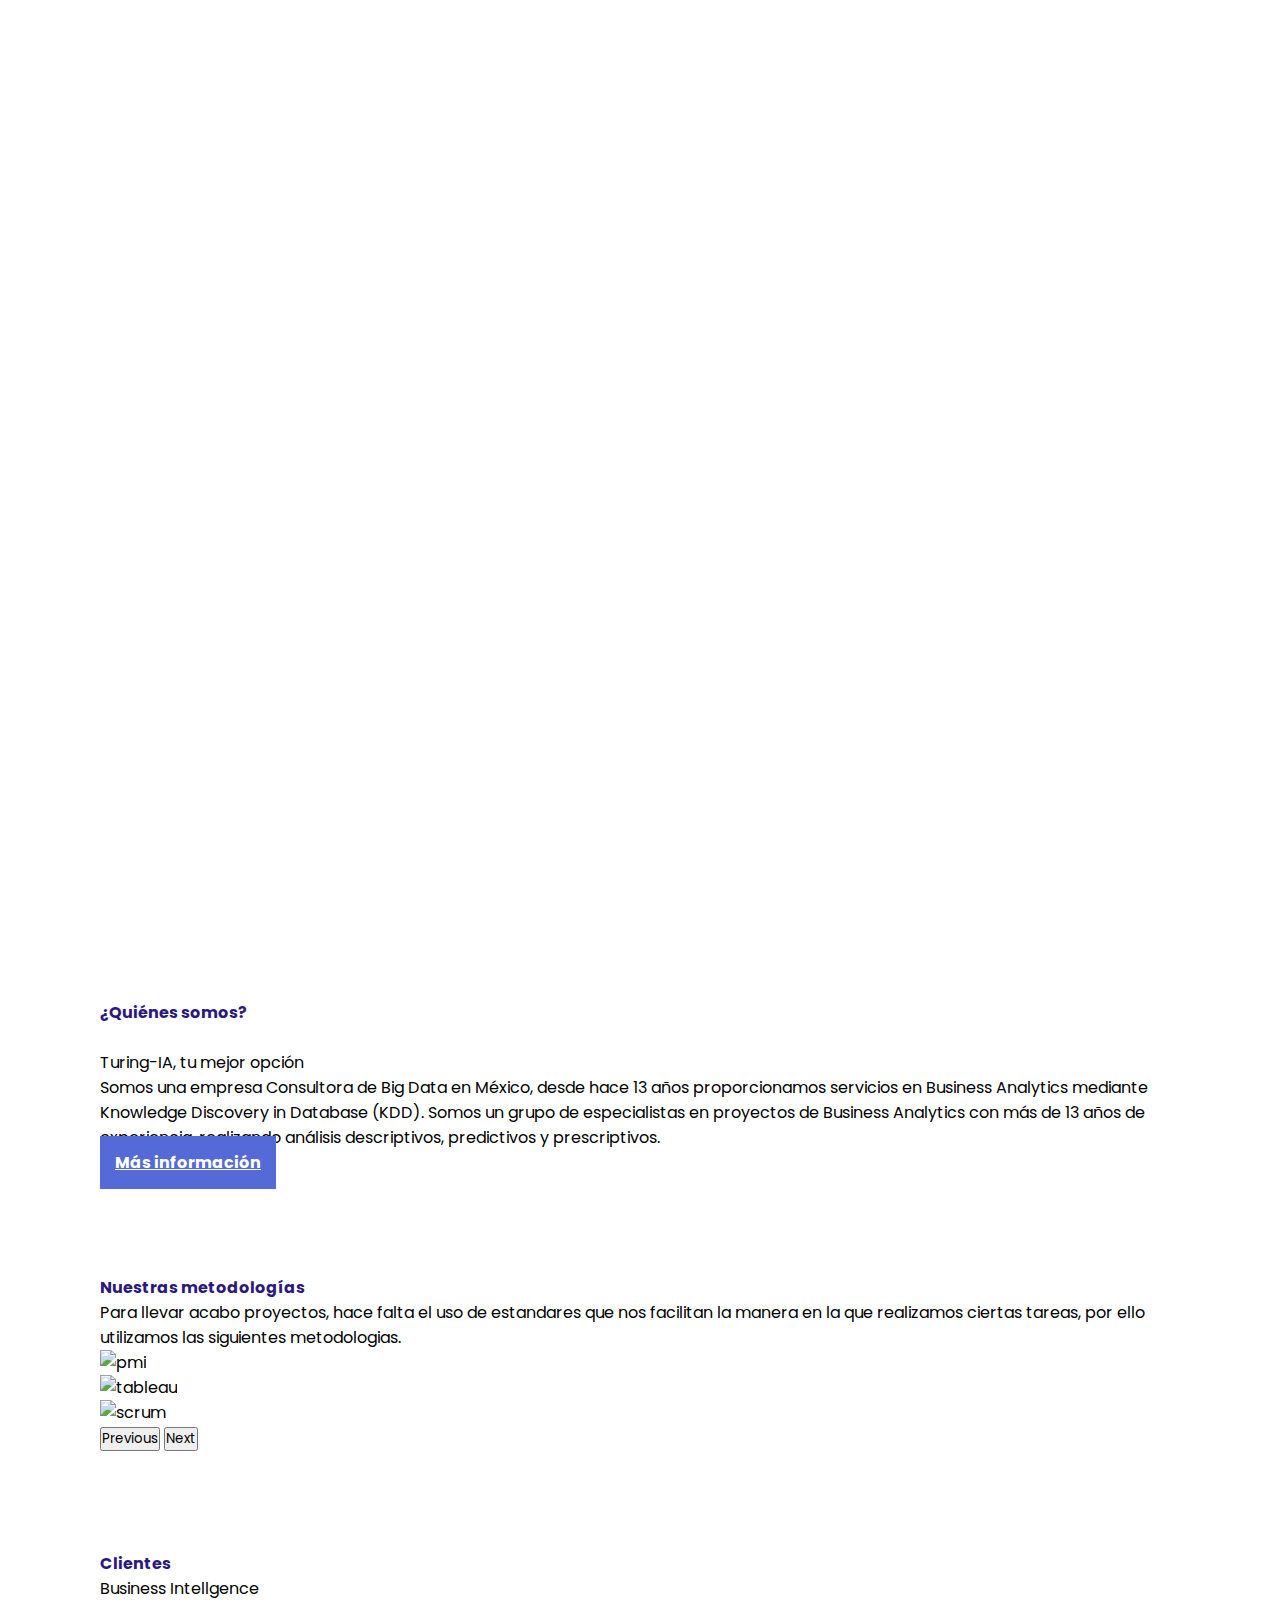
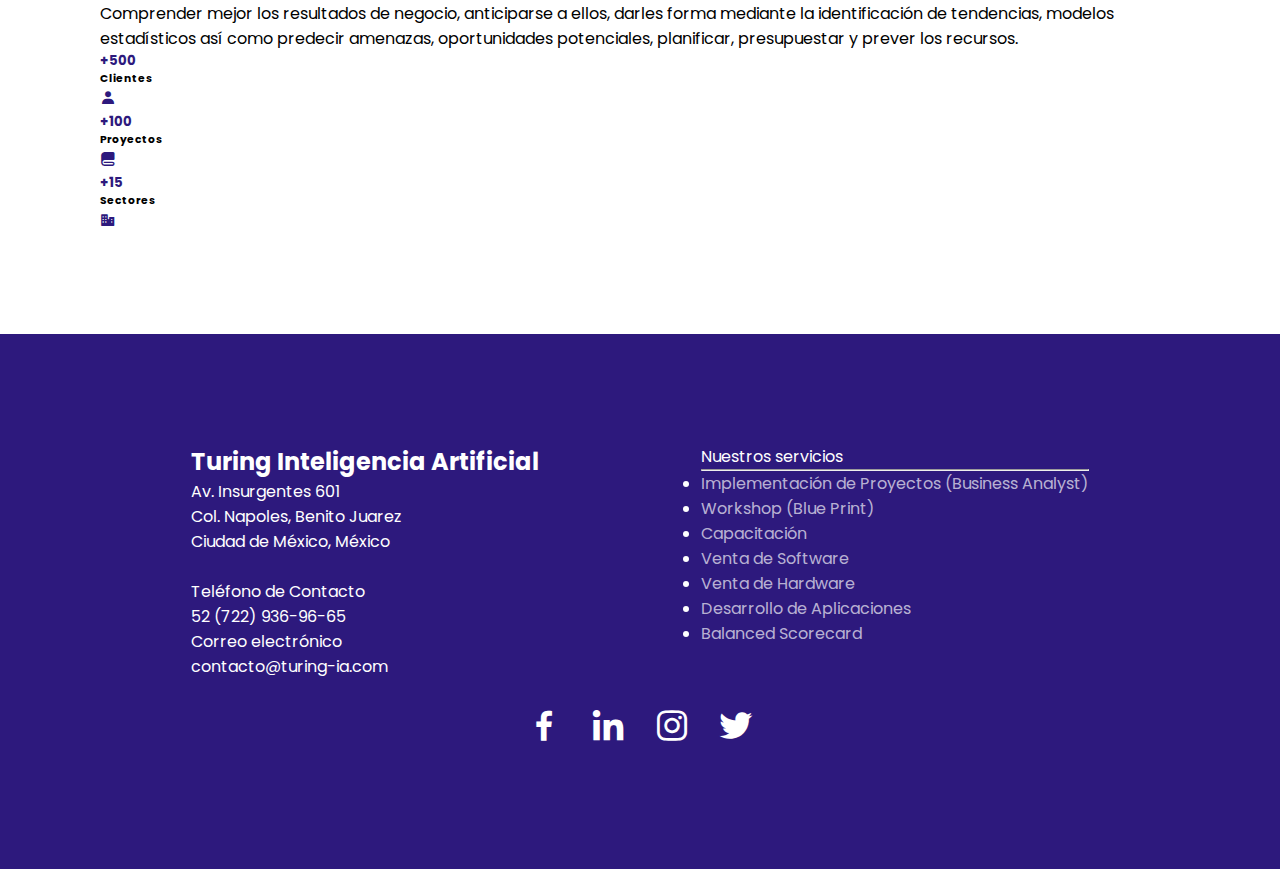
==== about.html @ 7d3f37e5 "feat: añade archivo about.html" ====
<!DOCTYPE html>
<html lang="en">

<head>
    <meta charset="UTF-8">
    <meta http-equiv="X-UA-Compatible" content="IE=edge">
    <meta name="viewport" content="width=device-width, initial-scale=1.0">
    <title>Turing-IA</title>
    <link href="https://cdn.jsdelivr.net/npm/bootstrap@5.2.0/dist/css/bootstrap.min.css" rel="stylesheet" integrity="sha384-gH2yIJqKdNHPEq0n4Mqa/HGKIhSkIHeL5AyhkYV8i59U5AR6csBvApHHNl/vI1Bx" crossorigin="anonymous">
    <script src="https://cdn.jsdelivr.net/npm/bootstrap@5.2.0/dist/js/bootstrap.bundle.min.js" integrity="sha384-A3rJD856KowSb7dwlZdYEkO39Gagi7vIsF0jrRAoQmDKKtQBHUuLZ9AsSv4jD4Xa" crossorigin="anonymous"></script>
    <link href='https://unpkg.com/boxicons@2.1.2/css/boxicons.min.css' rel='stylesheet'>
    <link rel="stylesheet" href="./css/style.css">

</head>

<body>
    <header>
        <a href="#" class="logo">TURING-IA</a>
        <div class="menu-toggle" onclick="toggleMenu();"></div>
        <ul class="nav">
            <li><a href="#">Inicio</a></li>
            <li><a href="#">Nosotros</a></li>
            <li><a href="#">Servicios</a></li>
            <li><a href="#">Tableau</a></li>
        </ul>
    </header>

    <section class="banner" id="banner">
        <video src="https://drive.google.com/uc?export=download&id=1hKeJwcb4AVnx1Ey0zHuAZJGNYkC_cgIK" loop autoplay="play" muted id="vidp"></video>
        <div class="banner-info">
            <h1>Nosotros</h1>
            <h2>Somos consultores de Big Data</h2>
        </div>
    </section>

    <section>
        <div class="container">
            <h4 class="title mb-5">¿Quiénes somos?</h4>
            <div class="row">
                <div class="col-5">
                    <img src="https://turing-ia.com/assets/img/nosotros.webp" class="img-fluid" alt="">
                </div>
                <div class="col-7">
                    <p class="fs-1 fw-bold text-center">Turing-IA, tu mejor opción</p>
                    <p class="fs-5 text-center">Somos una empresa Consultora de Big Data en México, desde hace 13 años proporcionamos servicios en Business Analytics mediante Knowledge Discovery in Database (KDD). Somos un grupo de especialistas en proyectos de Business Analytics
                        con más de 13 años de experiencia. realizando análisis descriptivos, predictivos y prescriptivos.</p>
                    <div class="text-center mt-5">
                        <a href="#" class="btn">Más información</a>
                    </div>

                </div>
            </div>
        </div>
    </section>

    <section>
        <div class="container">
            <h4 class="title mb-5">Nuestras metodologías</h4>
            <div class="row">
                <div class="col-7 align-self-center">
                    <p class="fs-5 text-center">Para llevar acabo proyectos, hace falta el uso de estandares que nos facilitan la manera en la que realizamos ciertas tareas, por ello utilizamos las siguientes metodologias.</p>
                </div>
                <div class="col-5">
                    <div id="carouselExampleControls" class="carousel carousel-dark slide" data-bs-ride="carousel">
                        <div class="carousel-inner">
                            <div class="carousel-item active text-center">
                                <img src="https://turing-ia.com/assets/img/pmi2%20(2).png" class="w-50 img-fluid" alt="pmi">
                            </div>
                            <div class="carousel-item text-center">
                                <img src="https://turing-ia.com/assets/img/tableau_blueprint%20(2).png" class="w-50 img-fluid" alt="tableau">
                            </div>
                            <div class="carousel-item text-center">
                                <img src="https://turing-ia.com/assets/img/scrum.png" class="w-50 img-fluid" alt="scrum">
                            </div>
                        </div>
                        <button class="carousel-control-prev" type="button" data-bs-target="#carouselExampleControls" data-bs-slide="prev">
                          <span class="carousel-control-prev-icon" aria-hidden="true"></span>
                          <span class="visually-hidden">Previous</span>
                        </button>
                        <button class="carousel-control-next" type="button" data-bs-target="#carouselExampleControls" data-bs-slide="next">
                          <span class="carousel-control-next-icon" aria-hidden="true"></span>
                          <span class="visually-hidden">Next</span>
                        </button>
                    </div>
                </div>
            </div>
        </div>
    </section>

    <section>
        <div class="container">
            <h4 class="title mb-5 text-center">Clientes</h4>
            <div class="row mb-5">
                <p class="fs-1 fw-bold text-center">Business Intellgence</p>
                <p class="fs-5 text-center">Comprender mejor los resultados de negocio, anticiparse a ellos, darles forma mediante la identificación de tendencias, modelos estadísticos así como predecir amenazas, oportunidades potenciales, planificar, presupuestar y prever los recursos.</p>
            </div>
            <div class="row">
                <div class="col d-flex justify-content-center">
                    <div class="card" style="width: 18rem;">
                        <div class="card-body">
                            <h5 class="card-title fs-1 text-center" style="color: var(--first-color);">+500</h5>
                            <h6 class="card-subtitle fs-3 mb-2 text-center">Clientes</h6>
                            <p class="fs-1 text-center" style="color: var(--first-color);"><i class='bx bxs-user'></i></p>
                        </div>
                    </div>
                </div>
                <div class="col d-flex justify-content-center">
                    <div class="card" style="width: 18rem;">
                        <div class="card-body">
                            <h5 class="card-title fs-1 text-center" style="color: var(--first-color);">+100</h5>
                            <h6 class="card-subtitle fs-3 mb-2 text-center">Proyectos</h6>
                            <p class="fs-1 text-center" style="color: var(--first-color);"><i class='bx bxs-blanket'></i></p>
                        </div>
                    </div>
                </div>
                <div class="col d-flex justify-content-center">
                    <div class="card" style="width: 18rem;">
                        <div class="card-body">
                            <h5 class="card-title fs-1 text-center" style="color: var(--first-color);">+15</h5>
                            <h6 class="card-subtitle fs-3 mb-2 text-center">Sectores</h6>
                            <p class="fs-1 text-center" style="color: var(--first-color);"><i class='bx bxs-business'></i></p>
                        </div>
                    </div>
                </div>
            </div>
        </div>
    </section>

    <footer>
        <div class="container">
            <div class="footer-container">
                <div class="footer-info">
                    <h2>Turing Inteligencia Artificial</h2>
                    <p>Av. Insurgentes 601</p>
                    <p>Col. Napoles, Benito Juarez</p>
                    <p>Ciudad de México, México</p>
                    <br>
                    <p><span>Teléfono de Contacto</span></p>
                    <p>52 (722) 936-96-65</p>
                    <p><span>Correo electrónico</span></p>
                    <p>contacto@turing-ia.com</p>
                </div>
                <div class="footer-servicios">
                    <ul>
                        <p><span>Nuestros servicios</span></p>
                        <hr>
                        <li>
                            <a href="#">Implementación de Proyectos (Business Analyst)</a>
                        </li>
                        <li>
                            <a href="#">Workshop (Blue Print)</a>
                        </li>
                        <li>
                            <a href="#">Capacitación</a>
                        </li>
                        <li>
                            <a href="#">Venta de Software</a>
                        </li>
                        <li>
                            <a href="#">Venta de Hardware</a>
                        </li>
                        <li>
                            <a href="#">Desarrollo de Aplicaciones</a>
                        </li>
                        <li>
                            <a href="#">Balanced Scorecard</a>
                        </li>
                    </ul>
                </div>
            </div>

            <div class="footer-social">
                <a href="#" target="_blank" class="footer-icon"><i class='bx bxl-facebook'></i></a>
                <a href="#" target="_blank" class="footer-icon"><i class='bx bxl-linkedin'></i></a>
                <a href="#" target="_blank" class="footer-icon"><i class='bx bxl-instagram'></i></a>
                <a href="#" target="_blank" class="footer-icon"><i class='bx bxl-twitter'></i></a>
            </div>
        </div>
    </footer>
    <script type="text/javascript">
        window.addEventListener('scroll', function() {
            const header = document.querySelector('header');
            header.classList.toggle("sticky", window.scrollY > 0);
        })

        function toggleMenu() {
            const menuToggle = document.querySelector('.menu-toggle');
            const nav = document.querySelector('.nav');
            menuToggle.classList.toggle('active');
            nav.classList.toggle('active');
        }
    </script>
    <script src="https://unpkg.com/scrollreveal"></script>

    <script src="./js/app.js"></script>
</body>

</html>
---- css/style.css ----
@import url('https://fonts.googleapis.com/css?family=Poppins:200,300,400,500,600,700,800,900&display=swap');
* {
    margin: 0;
    padding: 0;
    box-sizing: border-box;
    font-family: 'Poppins', sans-serif;
    scroll-behavior: smooth;
}

:root {
    --first-color: #2D197D;
    --secondary-color: #546AD6;
}


/* Globals */

.title {
    color: var(--first-color);
}

.btn {
    font-weight: bold;
    border: none;
    padding: 15px;
    background-color: var(--secondary-color);
    color: #fff;
}

.btn:hover {
    background-color: var(--first-color);
    transition: 0.5s;
    color: #fff;
}

html {
    box-sizing: border-box;
}

*,
*:before,
*:after {
    box-sizing: inherit;
}

header {
    position: fixed;
    top: 0;
    left: 0;
    width: 100%;
    padding: 40px 100px;
    z-index: 10000;
    display: flex;
    justify-content: space-between;
    align-items: center;
    transition: 0.5s;
}

header.sticky {
    background: #fff;
    padding: 10px 100px;
    box-shadow: 0 5px 20px rgba(0, 0, 0, 0.05);
    transition: 0.3s;
}

header .logo {
    color: #fff;
    font-weight: 700;
    font-size: 2em;
    text-decoration: none;
}

header.sticky .logo {
    color: #111;
}

header .logo span {
    color: #3e40be;
}

header .nav {
    position: relative;
    display: flex;
}

header .nav li {
    list-style: none;
    margin-left: 30px;
}

header .nav li a {
    text-decoration: none;
    color: #fff;
    font-weight: 300;
}

header.sticky .nav li a {
    color: #111;
}

header .nav li a:hover {
    color: #3e40be;
    transition: 0.2s;
}


/* Banner */

.banner {
    width: 100%;
    height: 100vh;
    background-size: cover;
    position: relative;
}

.banner video {
    filter: brightness(0.4);
    height: 100vh;
    object-fit: cover;
    width: 100%;
}

.banner-info {
    color: #fff;
    position: absolute;
    top: 300px;
    left: 150px;
    align-items: center;
    justify-content: center;
}

.container {
    margin: 100px;
}


/* About */

.about h4 {
    text-align: center;
}

.about h2 {
    text-align: center;
}

.about-btn {
    text-align: right;
    padding-right: 50px;
    margin-bottom: 40px;
}

.service {
    display: grid;
    grid-template-columns: repeat(2, 1fr);
    column-gap: 20px;
    margin: 40px 0;
}

.service-img {
    width: 100%;
}

.service-img img {
    display: inline-block;
    width: 100%;
}

.service-info {
    display: flex;
    align-items: center;
}


/* Tecnologías*/

.tech {
    background-color: rgba(0, 0, 0, 0.056);
}

.tech h4 {
    padding-top: 40px;
    text-align: center;
}

.tech-brands {
    display: flex;
    justify-content: space-around;
    margin: 40px 0;
    padding-bottom: 40px;
}

.brand-logo {
    width: 250px;
    height: 100px;
}

.brand-logo img {
    width: 100%;
    height: 100%;
    object-fit: cover;
}

.card-s {
    position: relative;
    display: flex;
    text-align: center;
    justify-content: center;
    align-items: center;
    height: 700px;
    padding: 90px 200px;
}

.card-s::before {
    content: " ";
    position: absolute;
    left: 0;
    top: 0;
    width: 100%;
    height: 100%;
    box-sizing: border-box;
    background-image: url('https://www.tlnt.com/wp-content/uploads/sites/4/2018/11/technical-analytics-accounting-sales-700x467.jpg');
    background-size: cover;
    background-repeat: no-repeat;
    filter: brightness(0.5);
}

.card-inside {
    position: relative;
}

.card-info {
    color: #fff;
}

.card-info p {
    font-size: 20px;
}

.customers h4 {
    margin-bottom: 20px;
}


/*Footer*/

footer {
    padding: 10px;
    color: #fff;
    margin: 0;
    background-color: var(--first-color);
}

.footer-container {
    display: flex;
    justify-content: space-around;
}

.footer-servicios ul li a {
    color: rgba(255, 255, 255, 0.682);
    text-decoration: none;
}

.footer-servicios ul li a:hover {
    color: #fff;
}

.footer-social {
    margin-top: 20px;
    text-align: center;
}

.footer-social a {
    margin: 0 10px;
}

.footer-icon {
    color: #fff;
    font-size: 40px;
}
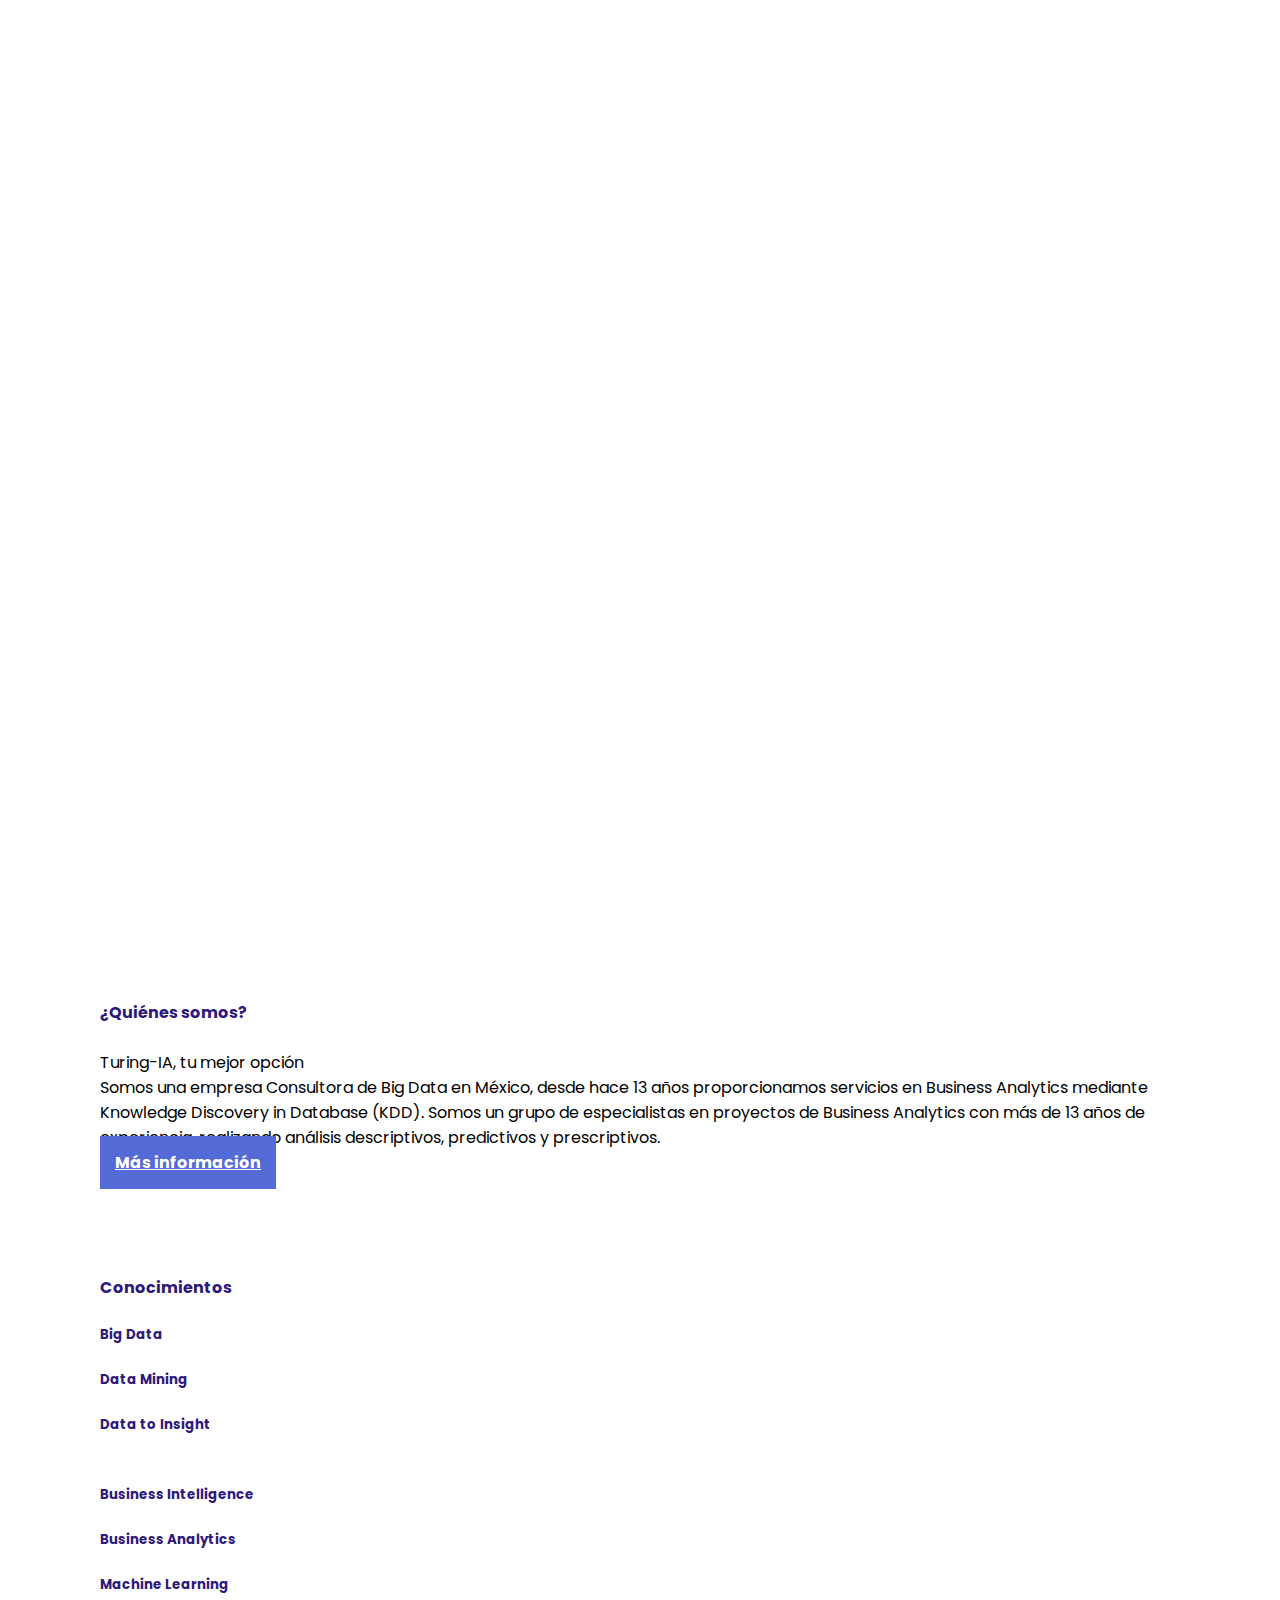
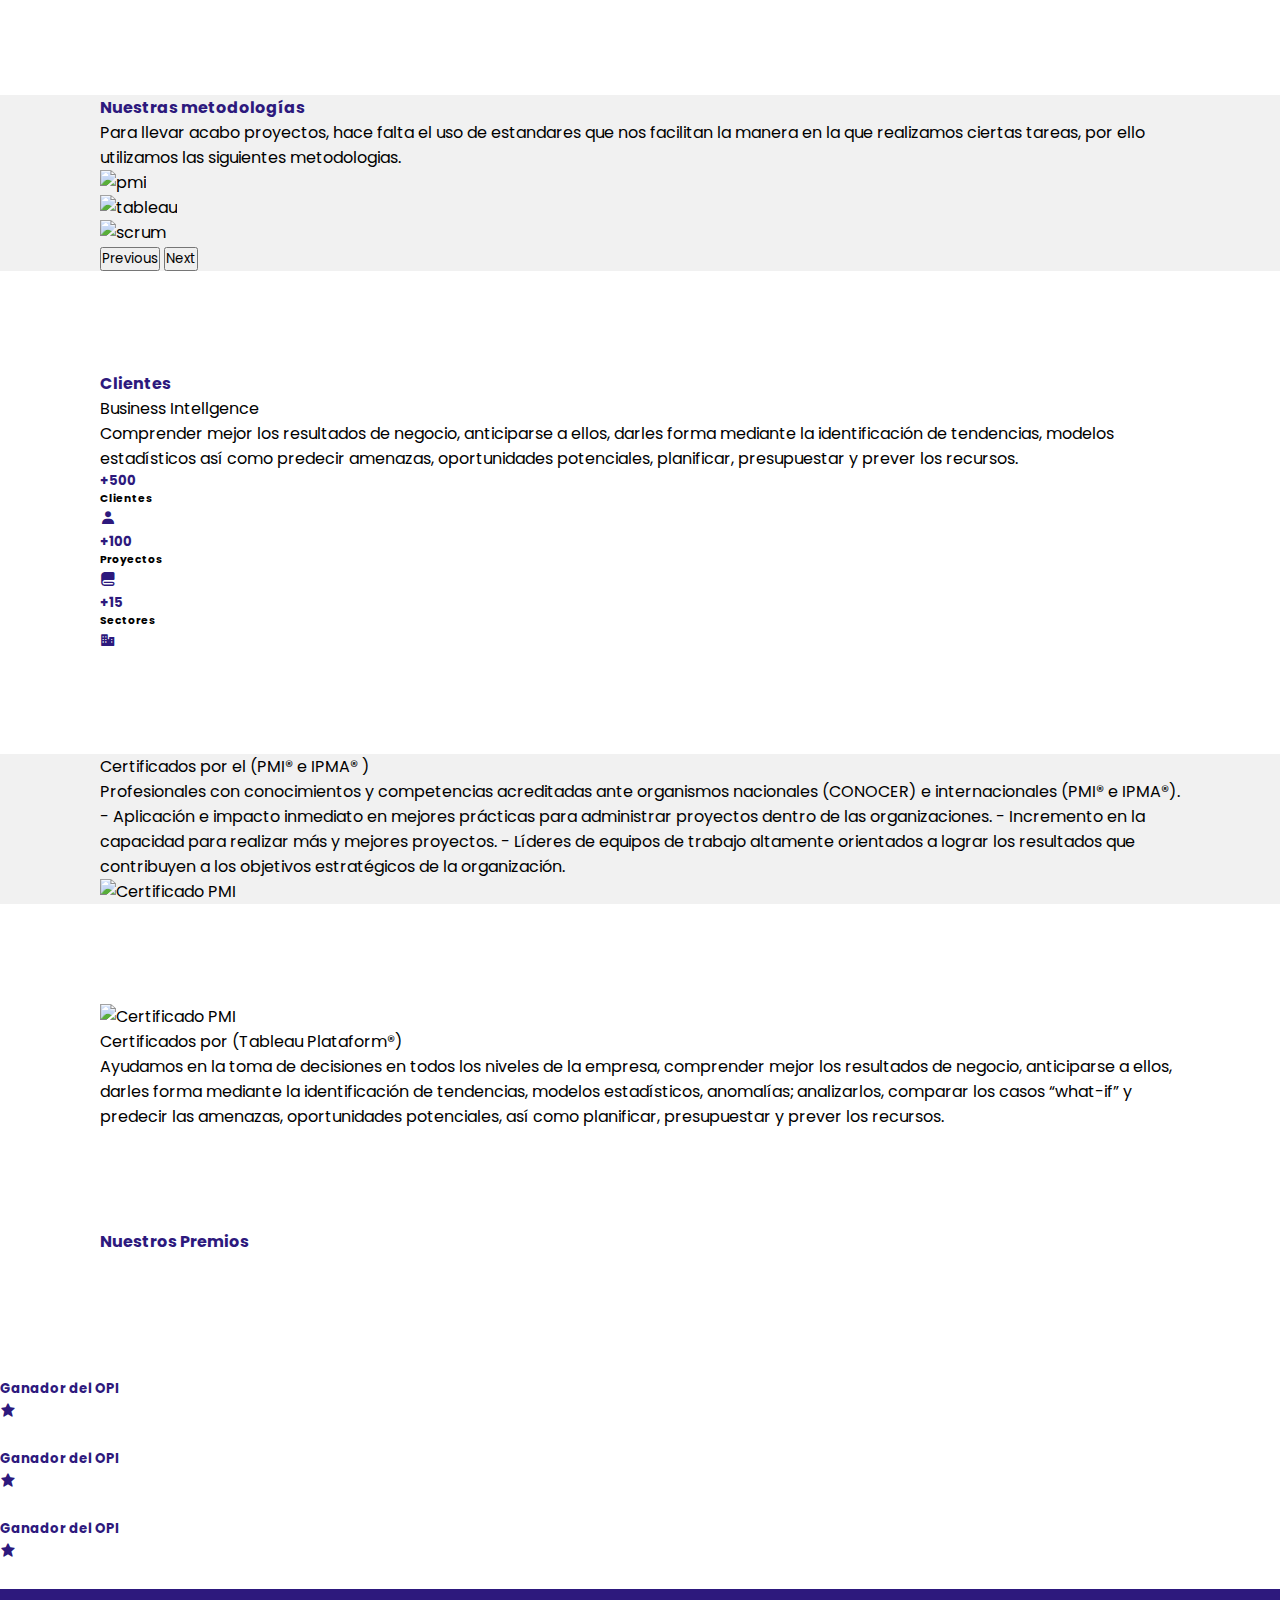
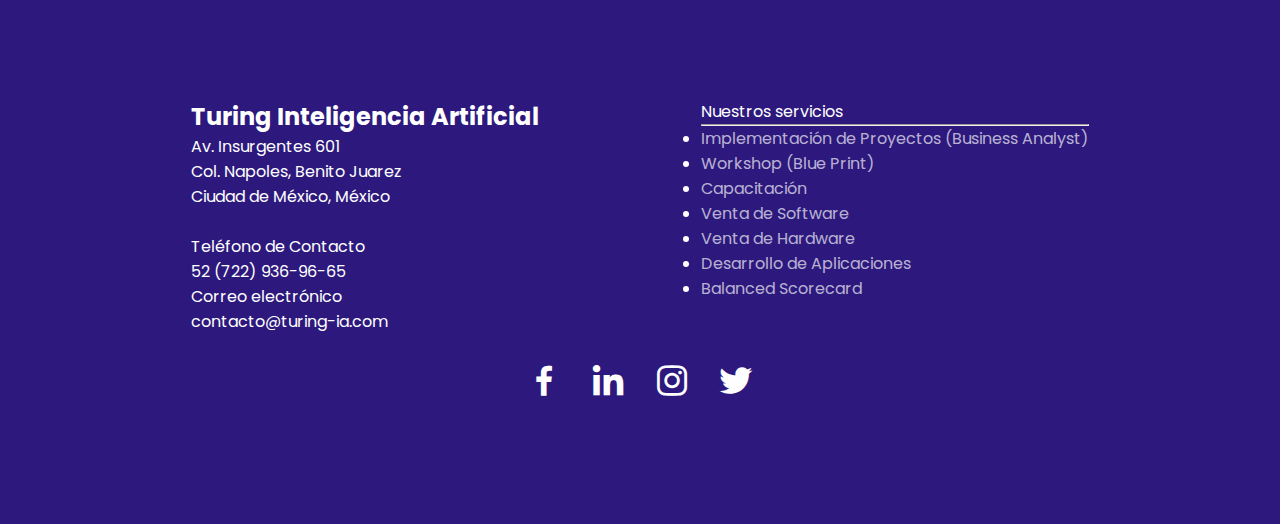
==== commit 33b70866: "feat: termina diseño de about" ====
--- a/about.html
+++ b/about.html
@@ -55,10 +55,70 @@
 
     <section>
         <div class="container">
+            <h4 class="title mb-5 text-center">Conocimientos</h4>
+            <div class="row">
+                <div class="col d-flex justify-content-center">
+                    <div class="card" style="width: 20rem;">
+                        <div class="card-body p-0">
+                            <img src="https://revistabyte.es/wp-content/uploads/2020/06/el-machine-learning-en-50-terminos-por-paradigma-digital-696x416.jpg" class="img-fluid" alt="">
+                            <h5 class="card-title fs-3 mt-1 text-center" style="color: var(--first-color);">Big Data</h5>
+                        </div>
+                    </div>
+                </div>
+                <div class="col d-flex justify-content-center">
+                    <div class="card" style="width: 20rem;">
+                        <div class="card-body p-0">
+                            <img src="https://revistabyte.es/wp-content/uploads/2020/06/el-machine-learning-en-50-terminos-por-paradigma-digital-696x416.jpg" class="img-fluid" alt="">
+                            <h5 class="card-title fs-3 mt-1 text-center" style="color: var(--first-color);">Data Mining</h5>
+                        </div>
+                    </div>
+                </div>
+                <div class="col d-flex justify-content-center">
+                    <div class="card" style="width: 20rem;">
+                        <div class="card-body p-0">
+                            <img src="https://revistabyte.es/wp-content/uploads/2020/06/el-machine-learning-en-50-terminos-por-paradigma-digital-696x416.jpg" class="img-fluid" alt="">
+                            <h5 class="card-title fs-3 mt-1 text-center" style="color: var(--first-color);">Data to Insight</h5>
+                        </div>
+                    </div>
+                </div>
+            </div>
+            <br>
+            <div class="row">
+                <div class="col d-flex justify-content-center">
+                    <div class="card" style="width: 20rem;">
+                        <div class="card-body p-0">
+                            <img src="https://revistabyte.es/wp-content/uploads/2020/06/el-machine-learning-en-50-terminos-por-paradigma-digital-696x416.jpg" class="img-fluid" alt="">
+                            <h5 class="card-title fs-3 mt-1 text-center" style="color: var(--first-color);">Business Intelligence</h5>
+                        </div>
+                    </div>
+                </div>
+                <div class="col d-flex justify-content-center">
+                    <div class="card" style="width: 20rem;">
+                        <div class="card-body p-0">
+                            <img src="https://revistabyte.es/wp-content/uploads/2020/06/el-machine-learning-en-50-terminos-por-paradigma-digital-696x416.jpg" class="img-fluid" alt="">
+                            <h5 class="card-title fs-3 mt-1 text-center" style="color: var(--first-color);">Business Analytics</h5>
+                        </div>
+                    </div>
+                </div>
+                <div class="col d-flex justify-content-center">
+                    <div class="card" style="width: 20rem;">
+                        <div class="card-body p-0">
+                            <img src="https://revistabyte.es/wp-content/uploads/2020/06/el-machine-learning-en-50-terminos-por-paradigma-digital-696x416.jpg" class="img-fluid" alt="">
+                            <h5 class="card-title fs-3 mt-1 text-center" style="color: var(--first-color);">Machine Learning</h5>
+                        </div>
+                    </div>
+                </div>
+            </div>
+        </div>
+
+    </section>
+
+    <section class="bg-turing pt-3 pb-3">
+        <div class="container">
             <h4 class="title mb-5">Nuestras metodologías</h4>
             <div class="row">
                 <div class="col-7 align-self-center">
-                    <p class="fs-5 text-center">Para llevar acabo proyectos, hace falta el uso de estandares que nos facilitan la manera en la que realizamos ciertas tareas, por ello utilizamos las siguientes metodologias.</p>
+                    <p class="fs-5 text-start">Para llevar acabo proyectos, hace falta el uso de estandares que nos facilitan la manera en la que realizamos ciertas tareas, por ello utilizamos las siguientes metodologias.</p>
                 </div>
                 <div class="col-5">
                     <div id="carouselExampleControls" class="carousel carousel-dark slide" data-bs-ride="carousel">
@@ -126,6 +186,77 @@
         </div>
     </section>
 
+    <section class="bg-turing p-2">
+        <div class="container">
+            <div class="row">
+                <div class="col-7">
+                    <p class="fs-1 fw-bold text-left">Certificados por el (PMI® e IPMA® )</p>
+                    <p class="fs-5 text-left">Profesionales con conocimientos y competencias acreditadas ante organismos nacionales (CONOCER) e internacionales (PMI® e IPMA®). - Aplicación e impacto inmediato en mejores prácticas para administrar proyectos dentro de las organizaciones.
+                        - Incremento en la capacidad para realizar más y mejores proyectos. - Líderes de equipos de trabajo altamente orientados a lograr los resultados que contribuyen a los objetivos estratégicos de la organización.</p>
+                </div>
+                <div class="col-5">
+                    <img src="https://turing-ia.com/assets/img/cer-pmi.jpg" class="img-fluid" alt="Certificado PMI">
+                </div>
+            </div>
+        </div>
+    </section>
+
+
+    <section class="">
+        <div class="container">
+            <div class="row">
+                <div class="col-5">
+                    <img src="https://turing-ia.com/assets/img/tableau-office.jpg" class="img-fluid" alt="Certificado PMI">
+                </div>
+                <div class="col-7">
+                    <p class="fs-1 fw-bold text-end">Certificados por (Tableau Plataform®)</p>
+                    <p class="fs-5 text-end">Ayudamos en la toma de decisiones en todos los niveles de la empresa, comprender mejor los resultados de negocio, anticiparse a ellos, darles forma mediante la identificación de tendencias, modelos estadísticos, anomalías; analizarlos,
+                        comparar los casos “what-if” y predecir las amenazas, oportunidades potenciales, así como planificar, presupuestar y prever los recursos.</p>
+                </div>
+            </div>
+        </div>
+    </section>
+
+    <section>
+        <div class="container">
+            <h4 class="title mb-5 text-center">Nuestros Premios</h4>
+        </div>
+        <div class="row">
+            <div class="col d-flex justify-content-center">
+                <div class="card" style="width: 18rem;">
+                    <div class="card-body">
+                        <img src="https://1000marcas.net/wp-content/uploads/2022/04/Tableau-Logo.png" class="img-fluid" alt="">
+                        <h5 class="card-title fs-3 text-center" style="color: var(--first-color);">Ganador del OPI</h5>
+                        <p class="fs-1 text-center" style="color: var(--first-color);"><i class='bx bxs-star'></i></i>
+                        </p>
+                    </div>
+                </div>
+            </div>
+            <div class="col d-flex justify-content-center">
+                <div class="card" style="width: 18rem;">
+                    <div class="card-body">
+                        <img src="https://1000marcas.net/wp-content/uploads/2022/04/Tableau-Logo.png" class="img-fluid" alt="">
+                        <h5 class="card-title fs-3 text-center" style="color: var(--first-color);">Ganador del OPI</h5>
+                        <p class="fs-1 text-center" style="color: var(--first-color);"><i class='bx bxs-star'></i></i>
+                        </p>
+                    </div>
+                </div>
+            </div>
+            <div class="col d-flex justify-content-center">
+                <div class="card" style="width: 18rem;">
+                    <div class="card-body">
+                        <img src="https://1000marcas.net/wp-content/uploads/2022/04/Tableau-Logo.png" class="img-fluid" alt="">
+                        <h5 class="card-title fs-3 text-center" style="color: var(--first-color);">Ganador del OPI</h5>
+                        <p class="fs-1 text-center" style="color: var(--first-color);"><i class='bx bxs-star'></i></i>
+                        </p>
+                    </div>
+                </div>
+            </div>
+        </div>
+        </div>
+    </section>
+    <br>
+
     <footer>
         <div class="container">
             <div class="footer-container">
--- a/css/style.css
+++ b/css/style.css
@@ -33,6 +33,10 @@
     color: #fff;
 }
 
+.bg-turing {
+    background-color: rgba(0, 0, 0, 0.056);
+}
+
 html {
     box-sizing: border-box;
 }
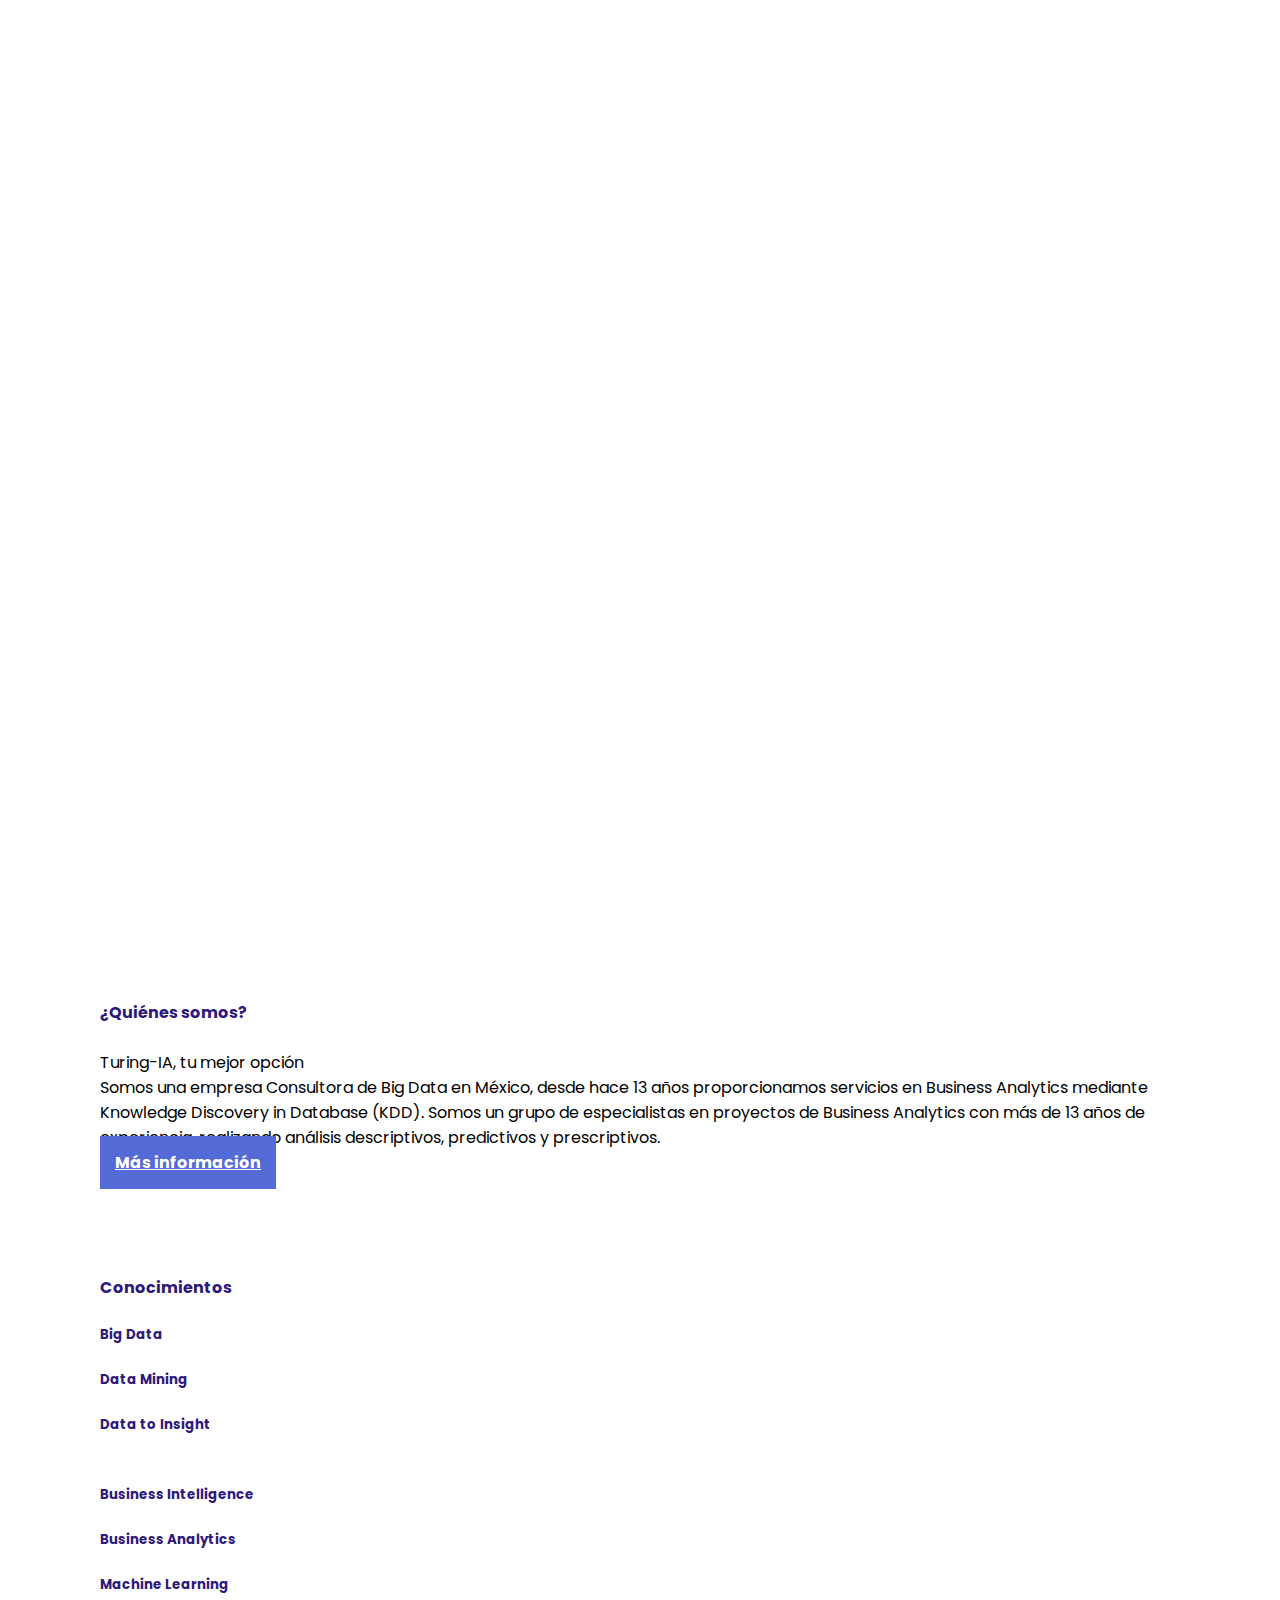
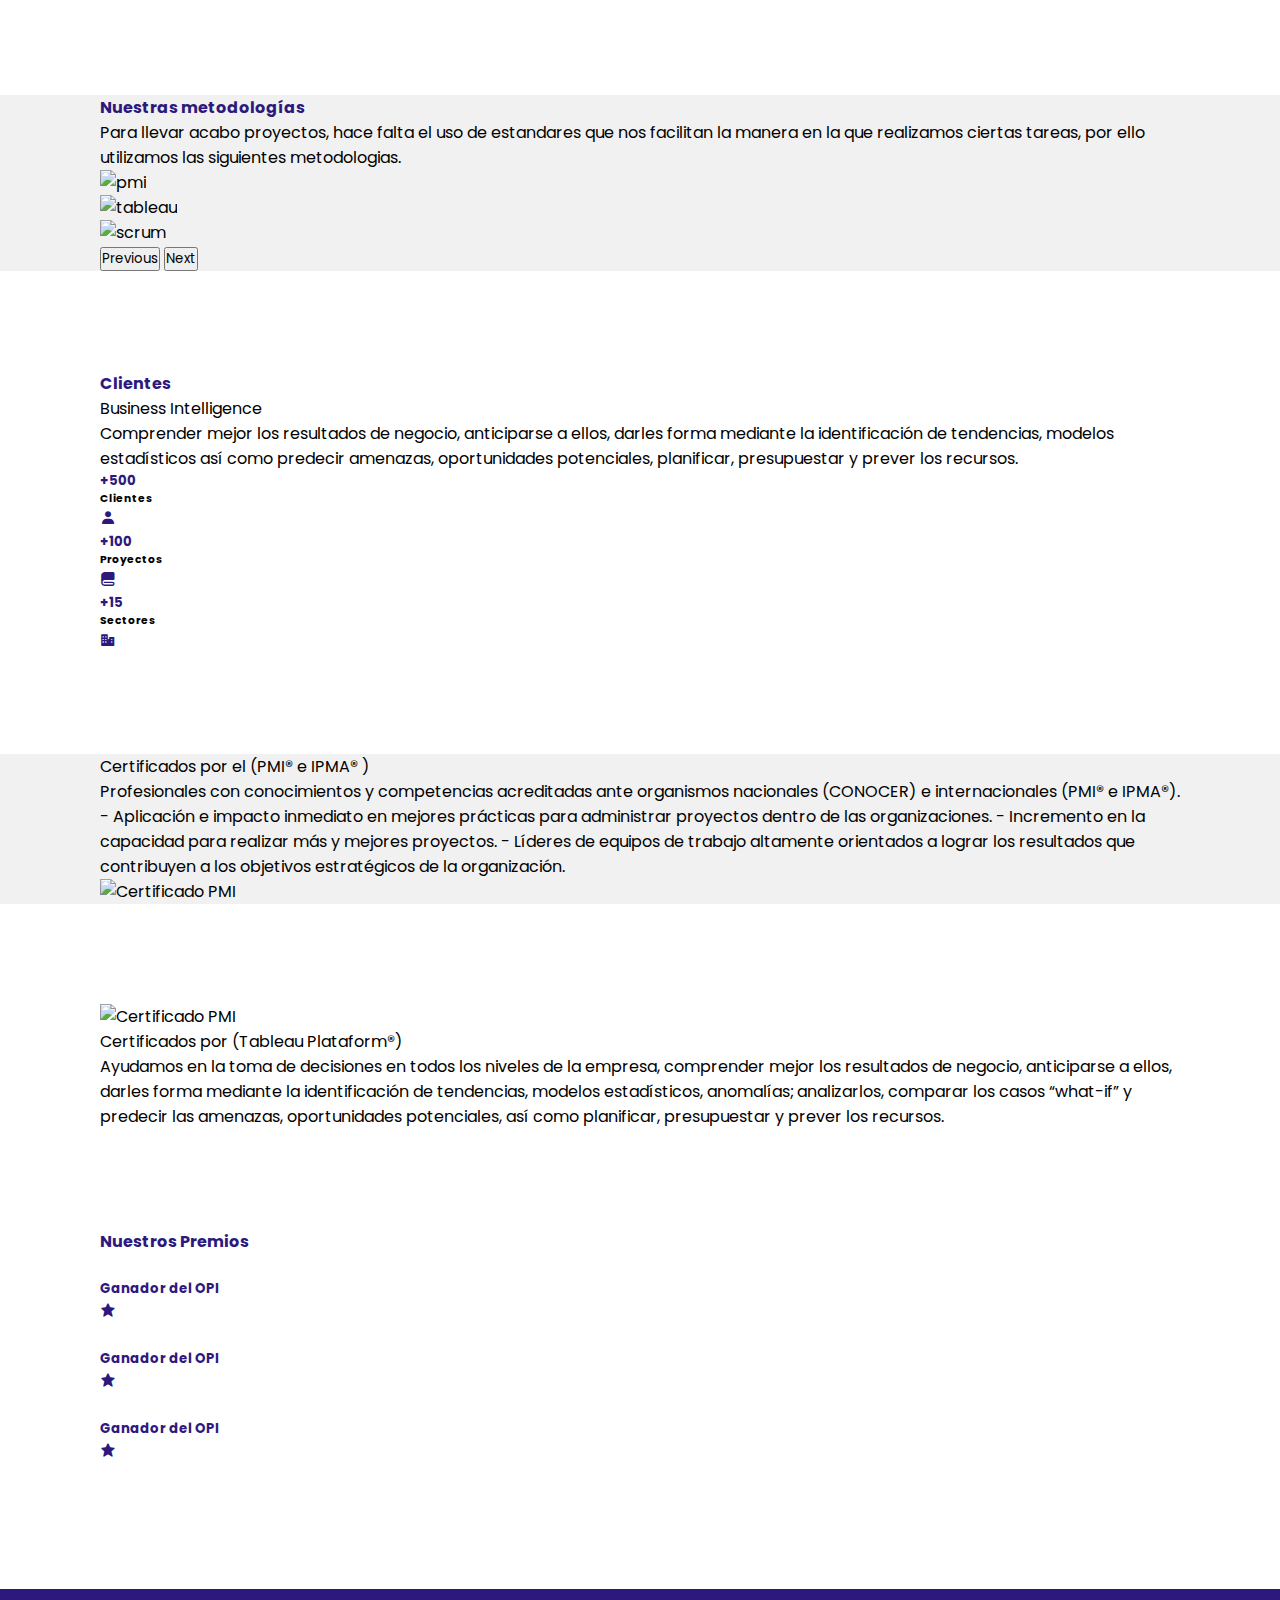
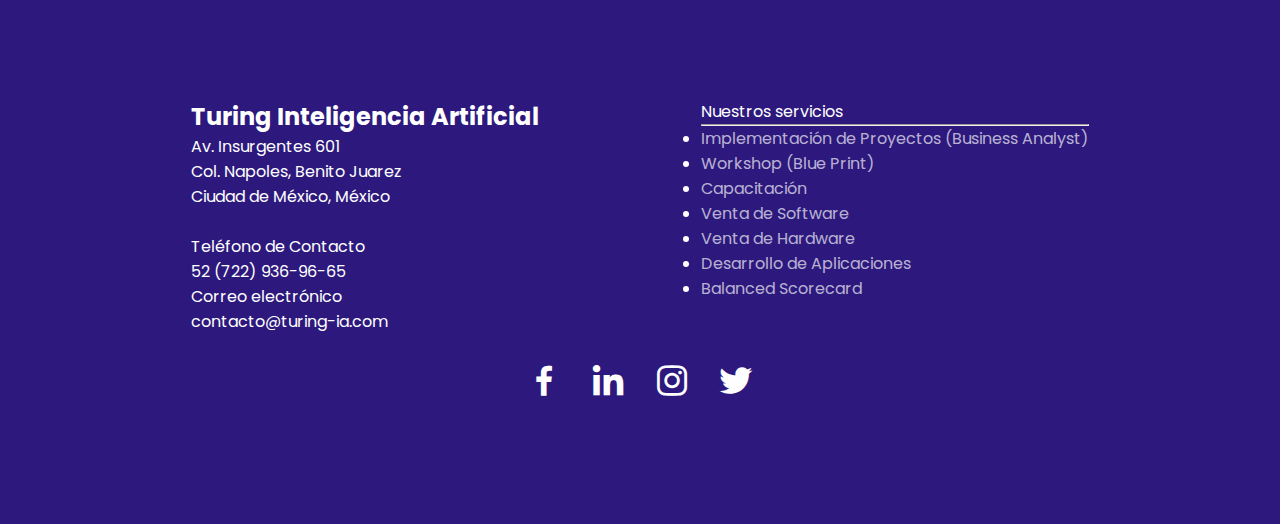
==== commit fffa2ad0: "change: cambia componentes de scroll" ====
--- a/about.html
+++ b/about.html
@@ -18,8 +18,8 @@
         <a href="#" class="logo">TURING-IA</a>
         <div class="menu-toggle" onclick="toggleMenu();"></div>
         <ul class="nav">
-            <li><a href="#">Inicio</a></li>
-            <li><a href="#">Nosotros</a></li>
+            <li><a href="./index.html">Inicio</a></li>
+            <li><a href="./about.html">Nosotros</a></li>
             <li><a href="#">Servicios</a></li>
             <li><a href="#">Tableau</a></li>
         </ul>
@@ -33,7 +33,7 @@
         </div>
     </section>
 
-    <section>
+    <section id="about-us">
         <div class="container">
             <h4 class="title mb-5">¿Quiénes somos?</h4>
             <div class="row">
@@ -53,7 +53,7 @@
         </div>
     </section>
 
-    <section>
+    <section id="skills">
         <div class="container">
             <h4 class="title mb-5 text-center">Conocimientos</h4>
             <div class="row">
@@ -113,7 +113,7 @@
 
     </section>
 
-    <section class="bg-turing pt-3 pb-3">
+    <section class="bg-turing pt-3 pb-3" id="scrum">
         <div class="container">
             <h4 class="title mb-5">Nuestras metodologías</h4>
             <div class="row">
@@ -147,11 +147,11 @@
         </div>
     </section>
 
-    <section>
+    <section id="custom">
         <div class="container">
             <h4 class="title mb-5 text-center">Clientes</h4>
             <div class="row mb-5">
-                <p class="fs-1 fw-bold text-center">Business Intellgence</p>
+                <p class="fs-1 fw-bold text-center">Business Intelligence</p>
                 <p class="fs-5 text-center">Comprender mejor los resultados de negocio, anticiparse a ellos, darles forma mediante la identificación de tendencias, modelos estadísticos así como predecir amenazas, oportunidades potenciales, planificar, presupuestar y prever los recursos.</p>
             </div>
             <div class="row">
@@ -186,7 +186,7 @@
         </div>
     </section>
 
-    <section class="bg-turing p-2">
+    <section class="bg-turing p-2" id="pmi">
         <div class="container">
             <div class="row">
                 <div class="col-7">
@@ -202,7 +202,7 @@
     </section>
 
 
-    <section class="">
+    <section id="tableau-cert">
         <div class="container">
             <div class="row">
                 <div class="col-5">
@@ -217,43 +217,43 @@
         </div>
     </section>
 
-    <section>
+    <section id="awards">
         <div class="container">
             <h4 class="title mb-5 text-center">Nuestros Premios</h4>
-        </div>
-        <div class="row">
-            <div class="col d-flex justify-content-center">
-                <div class="card" style="width: 18rem;">
-                    <div class="card-body">
-                        <img src="https://1000marcas.net/wp-content/uploads/2022/04/Tableau-Logo.png" class="img-fluid" alt="">
-                        <h5 class="card-title fs-3 text-center" style="color: var(--first-color);">Ganador del OPI</h5>
-                        <p class="fs-1 text-center" style="color: var(--first-color);"><i class='bx bxs-star'></i></i>
-                        </p>
-                    </div>
-                </div>
-            </div>
-            <div class="col d-flex justify-content-center">
-                <div class="card" style="width: 18rem;">
-                    <div class="card-body">
-                        <img src="https://1000marcas.net/wp-content/uploads/2022/04/Tableau-Logo.png" class="img-fluid" alt="">
-                        <h5 class="card-title fs-3 text-center" style="color: var(--first-color);">Ganador del OPI</h5>
-                        <p class="fs-1 text-center" style="color: var(--first-color);"><i class='bx bxs-star'></i></i>
-                        </p>
-                    </div>
-                </div>
-            </div>
-            <div class="col d-flex justify-content-center">
-                <div class="card" style="width: 18rem;">
-                    <div class="card-body">
-                        <img src="https://1000marcas.net/wp-content/uploads/2022/04/Tableau-Logo.png" class="img-fluid" alt="">
-                        <h5 class="card-title fs-3 text-center" style="color: var(--first-color);">Ganador del OPI</h5>
-                        <p class="fs-1 text-center" style="color: var(--first-color);"><i class='bx bxs-star'></i></i>
-                        </p>
-                    </div>
-                </div>
-            </div>
-        </div>
-        </div>
+            <div class="row">
+                <div class="col d-flex justify-content-center">
+                    <div class="card" style="width: 18rem;">
+                        <div class="card-body">
+                            <img src="https://1000marcas.net/wp-content/uploads/2022/04/Tableau-Logo.png" class="img-fluid" alt="">
+                            <h5 class="card-title fs-3 text-center" style="color: var(--first-color);">Ganador del OPI</h5>
+                            <p class="fs-1 text-center" style="color: var(--first-color);"><i class='bx bxs-star'></i></i>
+                            </p>
+                        </div>
+                    </div>
+                </div>
+                <div class="col d-flex justify-content-center">
+                    <div class="card" style="width: 18rem;">
+                        <div class="card-body">
+                            <img src="https://1000marcas.net/wp-content/uploads/2022/04/Tableau-Logo.png" class="img-fluid" alt="">
+                            <h5 class="card-title fs-3 text-center" style="color: var(--first-color);">Ganador del OPI</h5>
+                            <p class="fs-1 text-center" style="color: var(--first-color);"><i class='bx bxs-star'></i></i>
+                            </p>
+                        </div>
+                    </div>
+                </div>
+                <div class="col d-flex justify-content-center">
+                    <div class="card" style="width: 18rem;">
+                        <div class="card-body">
+                            <img src="https://1000marcas.net/wp-content/uploads/2022/04/Tableau-Logo.png" class="img-fluid" alt="">
+                            <h5 class="card-title fs-3 text-center" style="color: var(--first-color);">Ganador del OPI</h5>
+                            <p class="fs-1 text-center" style="color: var(--first-color);"><i class='bx bxs-star'></i></i>
+                            </p>
+                        </div>
+                    </div>
+                </div>
+            </div>
+        </div>
+
     </section>
     <br>
 
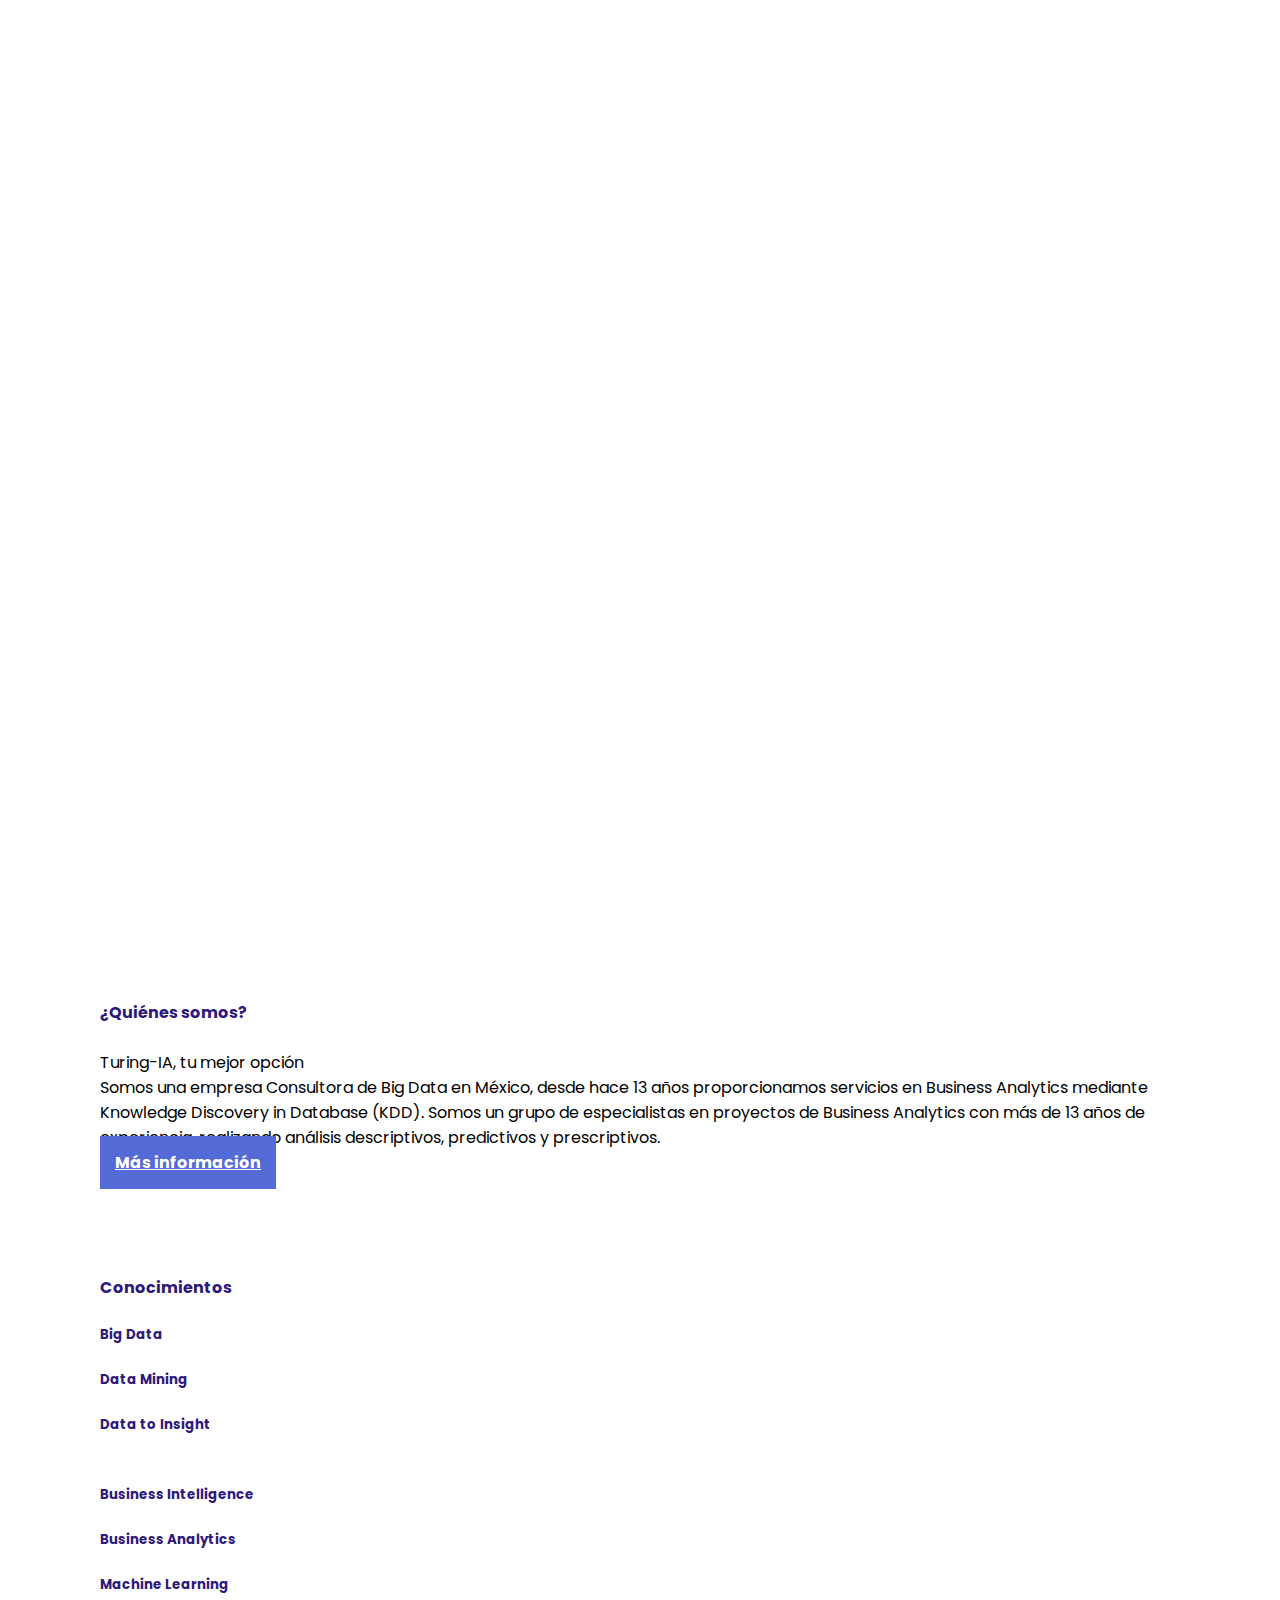
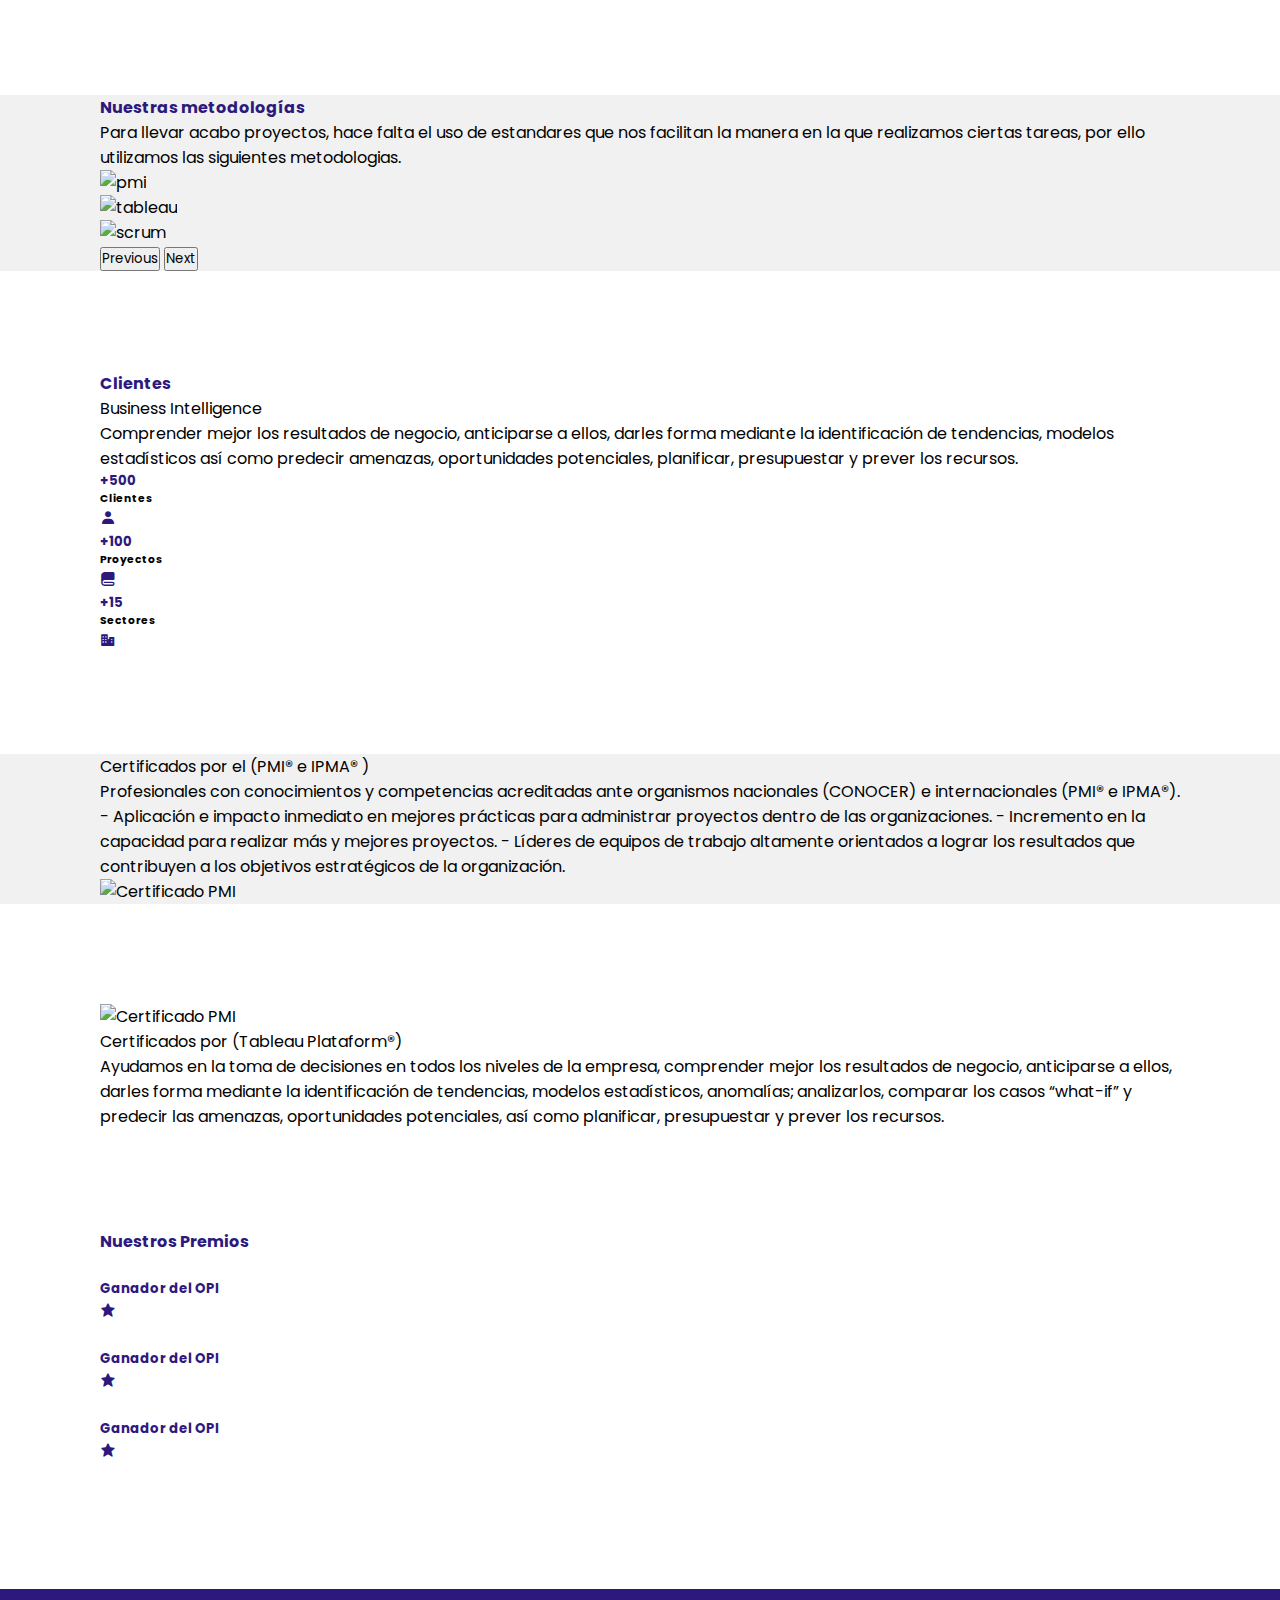
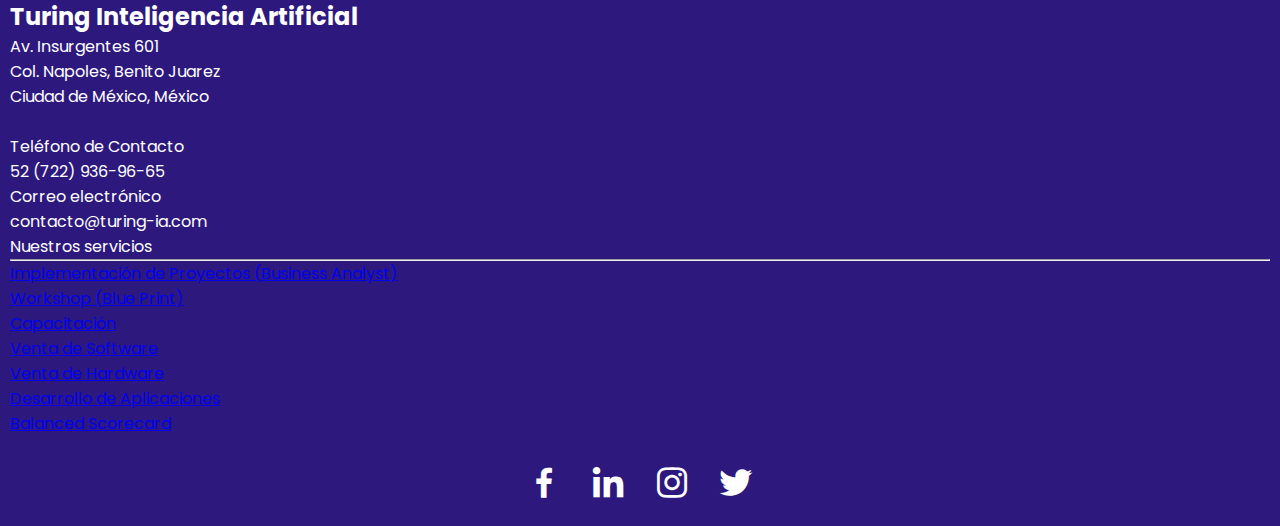
==== commit 94d9f48f: "feat: añade nueva sección y ajusta las columnas de responsive" ====
--- a/about.html
+++ b/about.html
@@ -20,7 +20,7 @@
         <ul class="nav">
             <li><a href="./index.html">Inicio</a></li>
             <li><a href="./about.html">Nosotros</a></li>
-            <li><a href="#">Servicios</a></li>
+            <li><a href="./service.html">Servicios</a></li>
             <li><a href="#">Tableau</a></li>
         </ul>
     </header>
@@ -37,10 +37,10 @@
         <div class="container">
             <h4 class="title mb-5">¿Quiénes somos?</h4>
             <div class="row">
-                <div class="col-5">
+                <div class="col-md-5">
                     <img src="https://turing-ia.com/assets/img/nosotros.webp" class="img-fluid" alt="">
                 </div>
-                <div class="col-7">
+                <div class="col-md-7">
                     <p class="fs-1 fw-bold text-center">Turing-IA, tu mejor opción</p>
                     <p class="fs-5 text-center">Somos una empresa Consultora de Big Data en México, desde hace 13 años proporcionamos servicios en Business Analytics mediante Knowledge Discovery in Database (KDD). Somos un grupo de especialistas en proyectos de Business Analytics
                         con más de 13 años de experiencia. realizando análisis descriptivos, predictivos y prescriptivos.</p>
@@ -117,10 +117,10 @@
         <div class="container">
             <h4 class="title mb-5">Nuestras metodologías</h4>
             <div class="row">
-                <div class="col-7 align-self-center">
+                <div class="col-md-7 align-self-center">
                     <p class="fs-5 text-start">Para llevar acabo proyectos, hace falta el uso de estandares que nos facilitan la manera en la que realizamos ciertas tareas, por ello utilizamos las siguientes metodologias.</p>
                 </div>
-                <div class="col-5">
+                <div class="col-md-5">
                     <div id="carouselExampleControls" class="carousel carousel-dark slide" data-bs-ride="carousel">
                         <div class="carousel-inner">
                             <div class="carousel-item active text-center">
@@ -189,12 +189,12 @@
     <section class="bg-turing p-2" id="pmi">
         <div class="container">
             <div class="row">
-                <div class="col-7">
+                <div class="col-md-7">
                     <p class="fs-1 fw-bold text-left">Certificados por el (PMI® e IPMA® )</p>
                     <p class="fs-5 text-left">Profesionales con conocimientos y competencias acreditadas ante organismos nacionales (CONOCER) e internacionales (PMI® e IPMA®). - Aplicación e impacto inmediato en mejores prácticas para administrar proyectos dentro de las organizaciones.
                         - Incremento en la capacidad para realizar más y mejores proyectos. - Líderes de equipos de trabajo altamente orientados a lograr los resultados que contribuyen a los objetivos estratégicos de la organización.</p>
                 </div>
-                <div class="col-5">
+                <div class="col-md-5">
                     <img src="https://turing-ia.com/assets/img/cer-pmi.jpg" class="img-fluid" alt="Certificado PMI">
                 </div>
             </div>
@@ -205,10 +205,10 @@
     <section id="tableau-cert">
         <div class="container">
             <div class="row">
-                <div class="col-5">
+                <div class="col-md-5">
                     <img src="https://turing-ia.com/assets/img/tableau-office.jpg" class="img-fluid" alt="Certificado PMI">
                 </div>
-                <div class="col-7">
+                <div class="col-md-7">
                     <p class="fs-1 fw-bold text-end">Certificados por (Tableau Plataform®)</p>
                     <p class="fs-5 text-end">Ayudamos en la toma de decisiones en todos los niveles de la empresa, comprender mejor los resultados de negocio, anticiparse a ellos, darles forma mediante la identificación de tendencias, modelos estadísticos, anomalías; analizarlos,
                         comparar los casos “what-if” y predecir las amenazas, oportunidades potenciales, así como planificar, presupuestar y prever los recursos.</p>
@@ -258,53 +258,54 @@
     <br>
 
     <footer>
-        <div class="container">
-            <div class="footer-container">
-                <div class="footer-info">
+        <div class="p-5">
+            <div class="row">
+                <div class="col-sm-6">
                     <h2>Turing Inteligencia Artificial</h2>
                     <p>Av. Insurgentes 601</p>
                     <p>Col. Napoles, Benito Juarez</p>
                     <p>Ciudad de México, México</p>
                     <br>
-                    <p><span>Teléfono de Contacto</span></p>
+                    <p class="fw-bold">Teléfono de Contacto</p>
                     <p>52 (722) 936-96-65</p>
-                    <p><span>Correo electrónico</span></p>
+                    <p class="fw-bold">Correo electrónico</p>
                     <p>contacto@turing-ia.com</p>
                 </div>
-                <div class="footer-servicios">
-                    <ul>
-                        <p><span>Nuestros servicios</span></p>
+                <div class="col-sm-6">
+                    <ul class="p-0 list-unstyled">
+                        <p class="fw-bold">Nuestros servicios</p>
                         <hr>
                         <li>
-                            <a href="#">Implementación de Proyectos (Business Analyst)</a>
-                        </li>
-                        <li>
-                            <a href="#">Workshop (Blue Print)</a>
-                        </li>
-                        <li>
-                            <a href="#">Capacitación</a>
-                        </li>
-                        <li>
-                            <a href="#">Venta de Software</a>
-                        </li>
-                        <li>
-                            <a href="#">Venta de Hardware</a>
-                        </li>
-                        <li>
-                            <a href="#">Desarrollo de Aplicaciones</a>
-                        </li>
-                        <li>
-                            <a href="#">Balanced Scorecard</a>
+                            <a href="#" class="text-decoration-none text-light">Implementación de Proyectos (Business Analyst)</a>
+                        </li>
+                        <li>
+                            <a href="#" class="text-decoration-none text-light">Workshop (Blue Print)</a>
+                        </li>
+                        <li>
+                            <a href="#" class="text-decoration-none text-light">Capacitación</a>
+                        </li>
+                        <li>
+                            <a href="#" class="text-decoration-none text-light">Venta de Software</a>
+                        </li>
+                        <li>
+                            <a href="#" class="text-decoration-none text-light">Venta de Hardware</a>
+                        </li>
+                        <li>
+                            <a href="#" class="text-decoration-none text-light">Desarrollo de Aplicaciones</a>
+                        </li>
+                        <li>
+                            <a href="#" class="text-decoration-none text-light">Balanced Scorecard</a>
                         </li>
                     </ul>
                 </div>
             </div>
-
-            <div class="footer-social">
-                <a href="#" target="_blank" class="footer-icon"><i class='bx bxl-facebook'></i></a>
-                <a href="#" target="_blank" class="footer-icon"><i class='bx bxl-linkedin'></i></a>
-                <a href="#" target="_blank" class="footer-icon"><i class='bx bxl-instagram'></i></a>
-                <a href="#" target="_blank" class="footer-icon"><i class='bx bxl-twitter'></i></a>
+            <div class="row">
+                <div class="footer-social">
+                    <a href="#" target="_blank" class="footer-icon"><i class='bx bxl-facebook'></i></a>
+                    <a href="#" target="_blank" class="footer-icon"><i class='bx bxl-linkedin'></i></a>
+                    <a href="#" target="_blank" class="footer-icon"><i class='bx bxl-instagram'></i></a>
+                    <a href="#" target="_blank" class="footer-icon"><i class='bx bxl-twitter'></i></a>
+                </div>
             </div>
         </div>
     </footer>
--- a/css/style.css
+++ b/css/style.css
@@ -127,6 +127,7 @@
 .banner-info {
     color: #fff;
     position: absolute;
+    width: 50%;
     top: 300px;
     left: 150px;
     align-items: center;
@@ -135,6 +136,74 @@
 
 .container {
     margin: 100px;
+}
+
+.container-s {
+    margin: 20px 50px;
+}
+
+@media (max-width: 991px) {
+    header,
+    header.sticky {
+        padding: 10px 20px
+    }
+    header .nav {
+        display: none;
+    }
+    header .nav.active {
+        width: 100%;
+        height: calc(100% - 68px);
+        position: fixed;
+        top: 68px;
+        left: 0;
+        display: flex;
+        justify-content: center;
+        align-items: center;
+        flex-direction: column;
+        background: #fff;
+    }
+    header .nav li {
+        margin-left: 0;
+    }
+    header .nav li a {
+        color: #111;
+        font-size: 1.6em;
+    }
+    .menu-toggle {
+        position: relative;
+        width: 40px;
+        height: 40px;
+        background: url('/assets/menu.png');
+        background-size: 30px;
+        background-repeat: no-repeat;
+        background-position: center;
+        cursor: pointer;
+    }
+    .menu-toggle.active {
+        background: url('/assets/close.png');
+        background-size: 25px;
+        background-repeat: no-repeat;
+        background-position: center;
+        transition: 0.3s;
+    }
+    header.sticky .menu-toggle {
+        filter: invert(1);
+    }
+    .banner .contenido h2 {
+        font-size: 3em;
+        color: #fff;
+    }
+    .row {
+        flex-direction: column;
+    }
+    .row .col50 {
+        position: relative;
+        width: 100%;
+    }
+    .banner-info {
+        left: 20px;
+        width: 90%;
+    }
 }
 
 
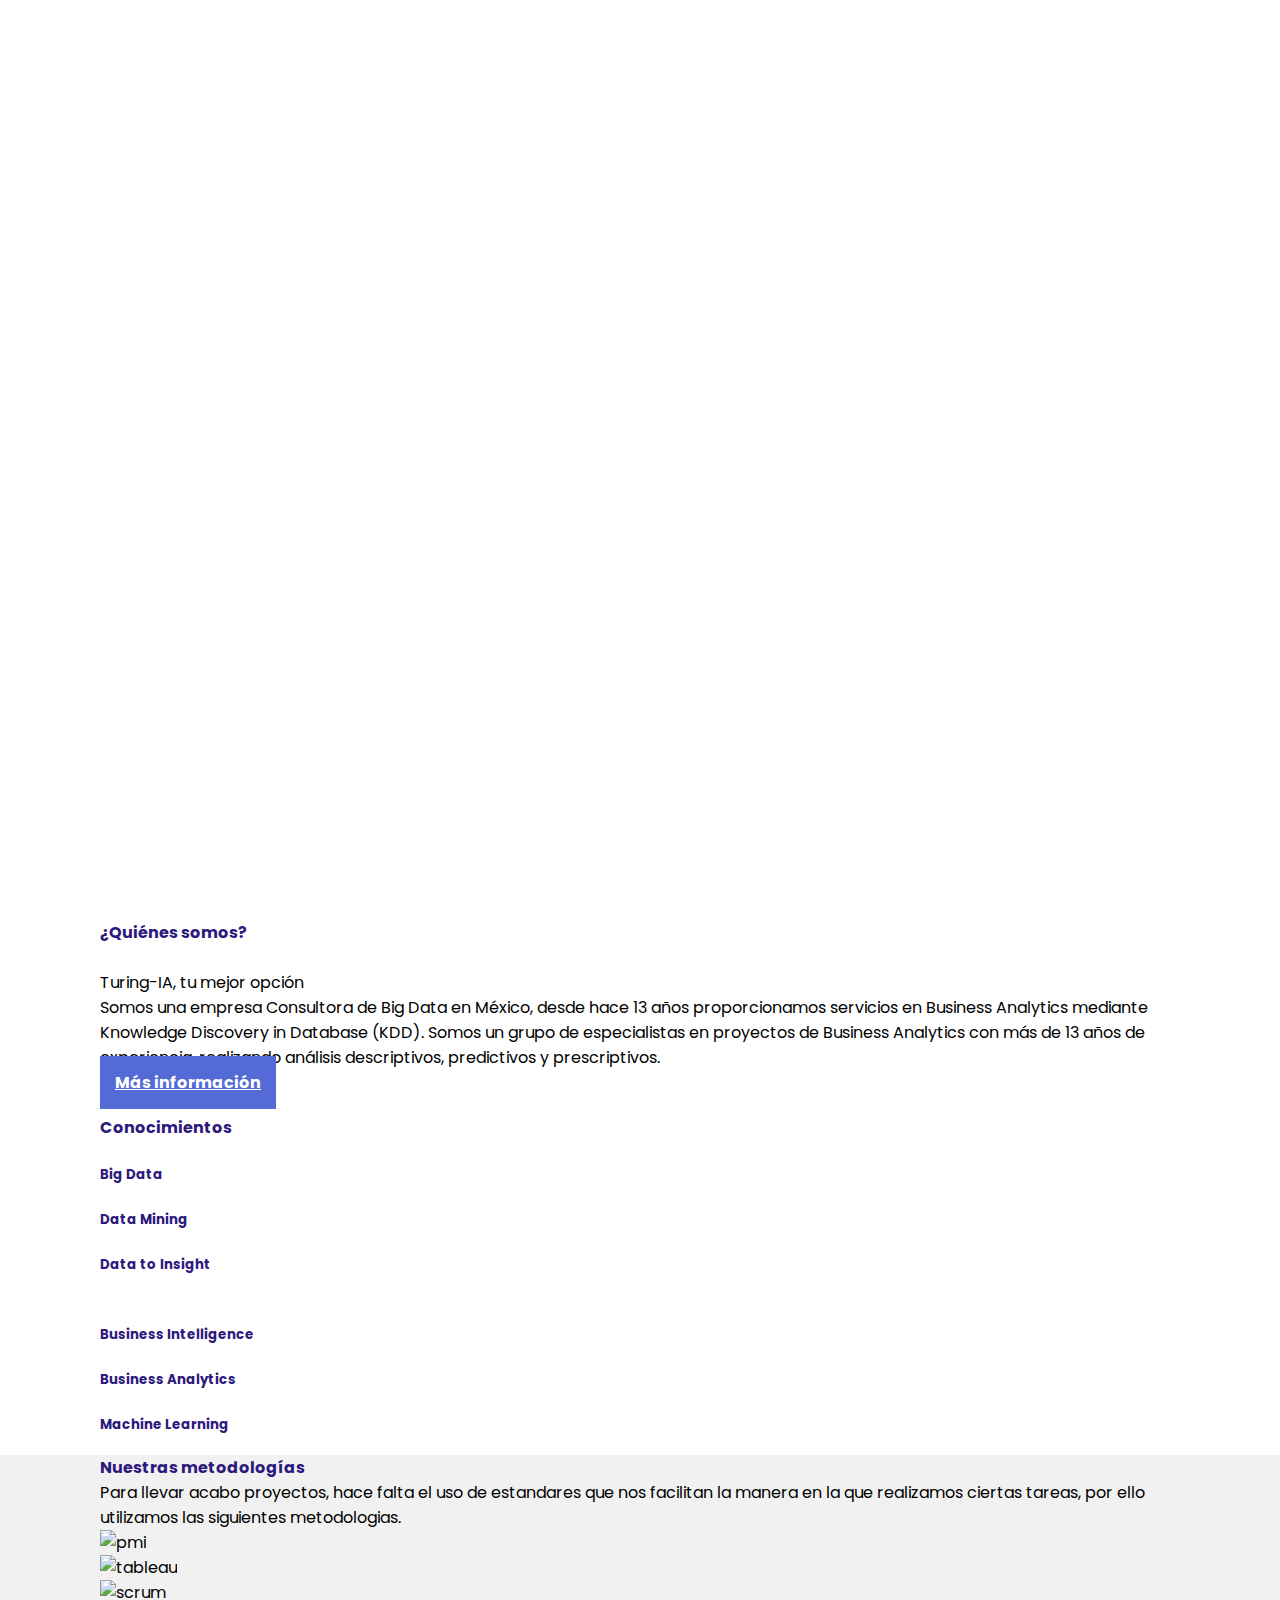
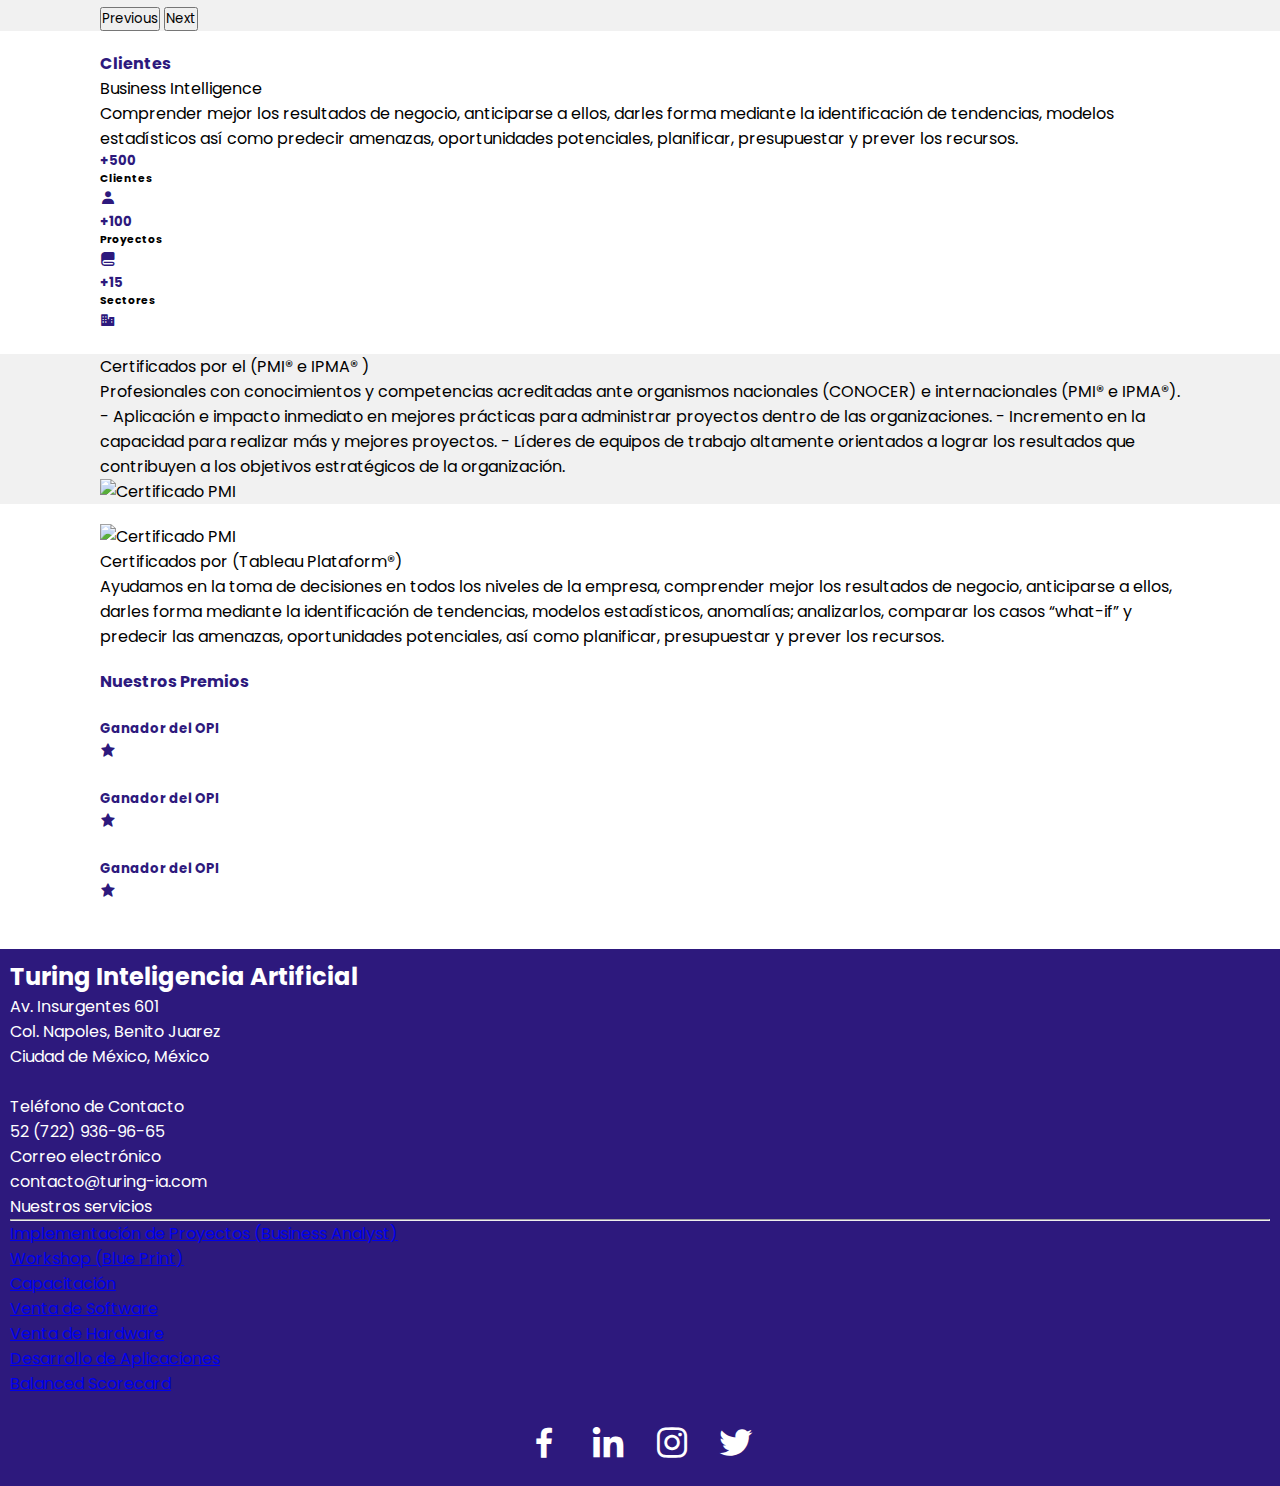
==== commit 74f254df: "change: ajusta diseño responsive en about.html. fix: arregla errores en cards" ====
--- a/about.html
+++ b/about.html
@@ -21,7 +21,7 @@
             <li><a href="./index.html">Inicio</a></li>
             <li><a href="./about.html">Nosotros</a></li>
             <li><a href="./service.html">Servicios</a></li>
-            <li><a href="#">Tableau</a></li>
+            <li><a href="./tableau.html">Tableau</a></li>
         </ul>
     </header>
 
@@ -34,7 +34,7 @@
     </section>
 
     <section id="about-us">
-        <div class="container">
+        <div class="container-s">
             <h4 class="title mb-5">¿Quiénes somos?</h4>
             <div class="row">
                 <div class="col-md-5">
@@ -54,10 +54,10 @@
     </section>
 
     <section id="skills">
-        <div class="container">
+        <div class="container-s">
             <h4 class="title mb-5 text-center">Conocimientos</h4>
             <div class="row">
-                <div class="col d-flex justify-content-center">
+                <div class="col d-flex justify-content-center my-2">
                     <div class="card" style="width: 20rem;">
                         <div class="card-body p-0">
                             <img src="https://revistabyte.es/wp-content/uploads/2020/06/el-machine-learning-en-50-terminos-por-paradigma-digital-696x416.jpg" class="img-fluid" alt="">
@@ -65,7 +65,7 @@
                         </div>
                     </div>
                 </div>
-                <div class="col d-flex justify-content-center">
+                <div class="col d-flex justify-content-center my-2">
                     <div class="card" style="width: 20rem;">
                         <div class="card-body p-0">
                             <img src="https://revistabyte.es/wp-content/uploads/2020/06/el-machine-learning-en-50-terminos-por-paradigma-digital-696x416.jpg" class="img-fluid" alt="">
@@ -73,7 +73,7 @@
                         </div>
                     </div>
                 </div>
-                <div class="col d-flex justify-content-center">
+                <div class="col d-flex justify-content-center my-2">
                     <div class="card" style="width: 20rem;">
                         <div class="card-body p-0">
                             <img src="https://revistabyte.es/wp-content/uploads/2020/06/el-machine-learning-en-50-terminos-por-paradigma-digital-696x416.jpg" class="img-fluid" alt="">
@@ -84,7 +84,7 @@
             </div>
             <br>
             <div class="row">
-                <div class="col d-flex justify-content-center">
+                <div class="col d-flex justify-content-center my-2">
                     <div class="card" style="width: 20rem;">
                         <div class="card-body p-0">
                             <img src="https://revistabyte.es/wp-content/uploads/2020/06/el-machine-learning-en-50-terminos-por-paradigma-digital-696x416.jpg" class="img-fluid" alt="">
@@ -92,7 +92,7 @@
                         </div>
                     </div>
                 </div>
-                <div class="col d-flex justify-content-center">
+                <div class="col d-flex justify-content-center my-2">
                     <div class="card" style="width: 20rem;">
                         <div class="card-body p-0">
                             <img src="https://revistabyte.es/wp-content/uploads/2020/06/el-machine-learning-en-50-terminos-por-paradigma-digital-696x416.jpg" class="img-fluid" alt="">
@@ -100,7 +100,7 @@
                         </div>
                     </div>
                 </div>
-                <div class="col d-flex justify-content-center">
+                <div class="col d-flex justify-content-center my-2">
                     <div class="card" style="width: 20rem;">
                         <div class="card-body p-0">
                             <img src="https://revistabyte.es/wp-content/uploads/2020/06/el-machine-learning-en-50-terminos-por-paradigma-digital-696x416.jpg" class="img-fluid" alt="">
@@ -114,7 +114,7 @@
     </section>
 
     <section class="bg-turing pt-3 pb-3" id="scrum">
-        <div class="container">
+        <div class="container-s">
             <h4 class="title mb-5">Nuestras metodologías</h4>
             <div class="row">
                 <div class="col-md-7 align-self-center">
@@ -148,7 +148,7 @@
     </section>
 
     <section id="custom">
-        <div class="container">
+        <div class="container-s">
             <h4 class="title mb-5 text-center">Clientes</h4>
             <div class="row mb-5">
                 <p class="fs-1 fw-bold text-center">Business Intelligence</p>
@@ -187,7 +187,7 @@
     </section>
 
     <section class="bg-turing p-2" id="pmi">
-        <div class="container">
+        <div class="container-s">
             <div class="row">
                 <div class="col-md-7">
                     <p class="fs-1 fw-bold text-left">Certificados por el (PMI® e IPMA® )</p>
@@ -203,7 +203,7 @@
 
 
     <section id="tableau-cert">
-        <div class="container">
+        <div class="container-s">
             <div class="row">
                 <div class="col-md-5">
                     <img src="https://turing-ia.com/assets/img/tableau-office.jpg" class="img-fluid" alt="Certificado PMI">
@@ -218,7 +218,7 @@
     </section>
 
     <section id="awards">
-        <div class="container">
+        <div class="container-s">
             <h4 class="title mb-5 text-center">Nuestros Premios</h4>
             <div class="row">
                 <div class="col d-flex justify-content-center">
--- a/css/style.css
+++ b/css/style.css
@@ -139,7 +139,13 @@
 }
 
 .container-s {
-    margin: 20px 50px;
+    margin: 20px 100px;
+}
+
+@media (max-width: 768px) {
+    .container-s {
+        margin: 20px 50px;
+    }
 }
 
 @media (max-width: 991px) {
